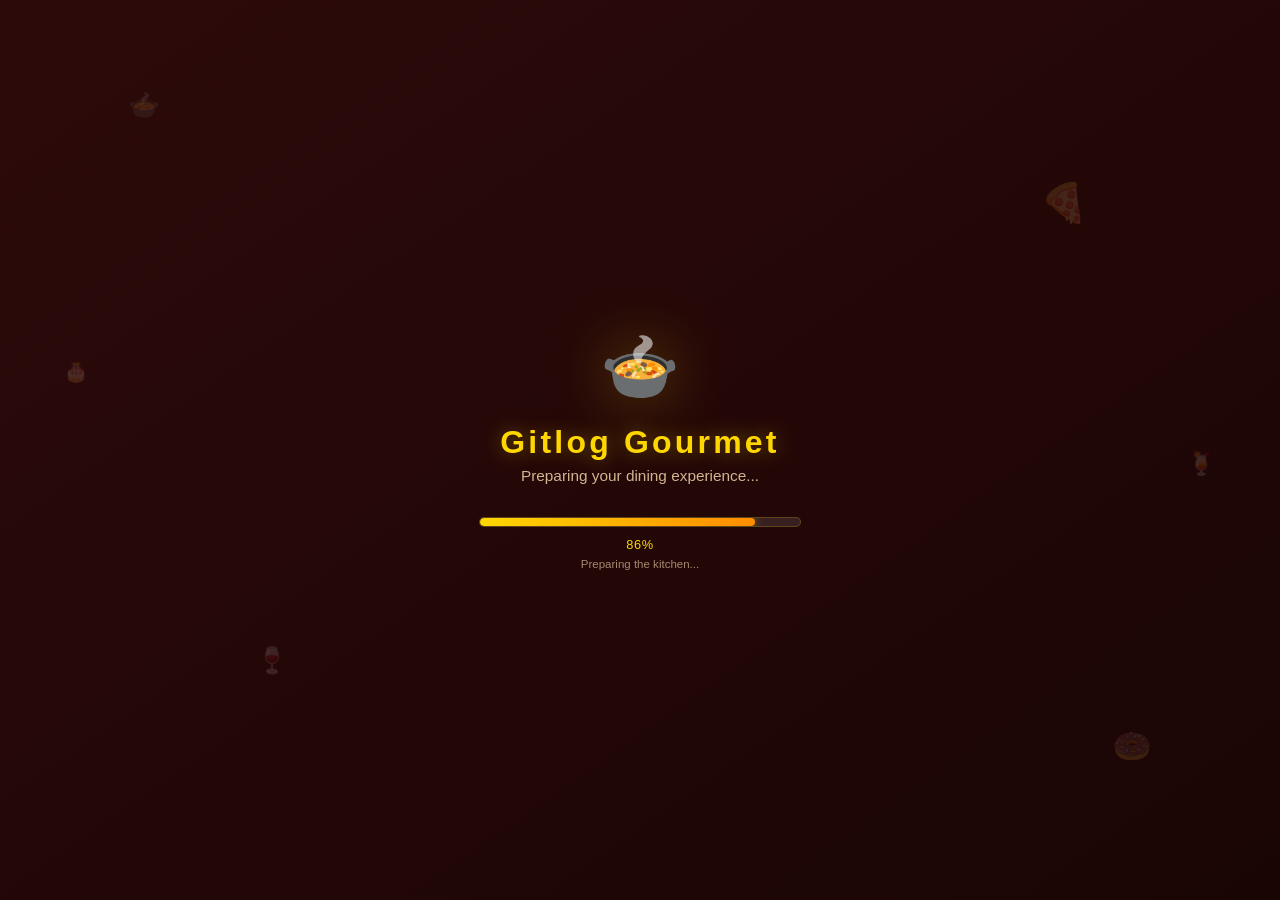
==== game1.html @ 61865623 "ui/ux: adds a preloader on each webpages to ensure a smooth user experience" ====
<!DOCTYPE html>
<html lang="en">
<head>
    <meta charset="UTF-8">
    <meta name="viewport" content="width=device-width, initial-scale=1.0">
    <link rel="stylesheet" href="styles.css">
    <title>GITLOG GOURMET</title>
</head>
<body class="game1-page">
    <!-- Preloader -->
    <div id="preloader">
        <div class="pl-decor">&#127858;</div>
        <div class="pl-decor">&#127829;</div>
        <div class="pl-decor">&#127863;</div>
        <div class="pl-decor">&#127849;</div>
        <div class="pl-decor">&#127874;</div>
        <div class="pl-decor">&#127865;</div>
        <div class="pl-logo">&#127858;</div>
        <div class="pl-title">Gitlog Gourmet</div>
        <div class="pl-subtitle">Preparing your dining experience...</div>
        <div class="pl-bar-track">
            <div class="pl-bar-fill"></div>
        </div>
        <div class="pl-percent">0%</div>
        <div class="pl-status">Preparing the kitchen...</div>
    </div>
    <div id="aspect-ratio-wrapper">
        <div id="game-container">
            <div id="game1-end-card">
                <div class="end-card-content">
                    <div class="end-card-header">
                        <span class="end-card-icon">&#127942;</span>
                        <h2>You Win!</h2>
                    </div>
                    <div class="end-card-stats">
                        <div class="stat-row">
                            <span class="stat-label">&#127922; Difficulty</span>
                            <span class="stat-value" id="difficulty-end-card">Easy</span>
                        </div>
                        <div class="stat-row">
                            <span class="stat-label">&#128221; Tiles Flipped</span>
                            <span class="stat-value" id="tiles-flipped-end-card">0</span>
                        </div>
                        <div class="stat-row">
                            <span class="stat-label">&#9200; Time</span>
                            <span class="stat-value" id="elapsed-time-end-card">00:00</span>
                        </div>
                        <div class="stat-row">
                            <span class="stat-label">&#127775; Score</span>
                            <span class="stat-value score-highlight" id="score-end-card">0</span>
                        </div>
                    </div>
                    <div id="game1-rank-display" class="rank-display" style="display:none;"></div>
                    <div class="end-card-buttons">
                        <a href="index.html" class="button-link" title="Home">&#127968;</a>
                        <a href="#" class="button-link" onclick="event.preventDefault(); playAgain();" title="Play Again">&#128260;</a>
                        <a href="leaderboard.html" class="button-link" title="Leaderboard">&#127942;</a>
                    </div>
                </div>
            </div>

            <header>
                <img id="game-logo" src="assets/images/game-logo.png">
                <img id="gitlog_text_logo" src="assets/images/Gitlog Horizontal.png">
                
                <nav>

                    <a href="index.html">
                        <img id="arrow_goHome" src="assets/images/arrow_firstStyle.png" alt="Home">
                    </a>
                    <!-- <a href="leaderboard.html">
                        <img src="assets/images/trophyIcon.png" alt="Leaderboard">
                    </a> -->

                </nav>
            </header>
            <main>
                <div class="game1-content">
                    <div id="game1-left">
                            <div id="game1-time-container">
                                    <h3>TIME ELAPSE </h3>
                                    <p id="game1-time">0:00</p>
                            </div>
                            <img id="timerGlassHour" src="assets/images/hourglassGif.gif">
                            <hr id="hrAbovePowerUpJar">

                            <!-- <button class="powerUp"> -->
                                <img id="powerUpJar" src="assets/images/Random foods.png">
                            <!-- </button> -->
                    </div>
                    <div id="game1-center">
                        <div id="game1-matrix-container">
                            <table id="game1-tile-matrix"></table>
                        </div>

                        <div id="game1-stat-container">
                            <div>
                                <h4>DIFFICULTY: </h4>
                                <h4 id="difficulty-value"></h4>
                            </div>
                            <div>
                                <h4>SCORE: </h4>
                                <h4 id="score-value"></h4>
                            </div>
                            <div>
                                <h4>TILES TURNED: </h4>
                                <h4 id="tiles-turned-value"></h4>
                            </div>
                        </div>
                    </div>
                        
                    <div id="game1-right">
                        <div id="game1-dialogue-container" >
                            <!-- <h2>TUTORIAL DIALOGUE</h2>
                            <p id="game1Tutorial">Lorem ipsum dolor sit amet consectetur adipisicing elit. Soluta ullam, iusto deserunt facilis veniam recusandae mollitia architecto! Quam natus ipsa sapiente vel atque, quos modi fuga quae, nobis, hic tenetur?</p> -->
                        </div>

                        <hr id="hrAboveMascot">

                        <img id="game1-mascot" src="assets/images/Chicken Character.png">
                    </div>
                </div>
            </main>

            <hr id="horizontal-line">
            
            <footer>
                <p> @2025 Gitlog Gourmet Web App ~ The GITLOG. All rights reserved.</p>
            </footer>
        </div>

        <!-- <div id="blackBackground"></div> -->
        <div id="whiteFadeIn_game"></div>
        <div id="blackBackground_forGameHouses"></div>
    </div>

    <!-- Difficulty Popup -->
    <div id="difficulty-overlay">
        <div id="difficulty-modal">
            <h2>&#127922; Choose Difficulty</h2>
            <p class="subtitle">Select your challenge level for Matching Pairs</p>
            <div class="difficulty-options">
                <button class="difficulty-btn easy" onclick="startGame1('EASY')">
                    Easy
                    <span class="difficulty-desc">6 &times; 6 grid &mdash; 18 pairs</span>
                </button>
                <button class="difficulty-btn medium" onclick="startGame1('MEDIUM')">
                    Medium
                    <span class="difficulty-desc">8 &times; 8 grid &mdash; 32 pairs</span>
                </button>
                <button class="difficulty-btn hard" onclick="startGame1('HARD')">
                    Hard
                    <span class="difficulty-desc">10 &times; 10 grid &mdash; 50 pairs</span>
                </button>
            </div>
        </div>
    </div>

    <!-- Unsupported Screen Overlay -->
    <div id="unsupported-screen">
        <div class="us-icon">&#128187;</div>
        <h1>&#127922; Oops! Screen Too Small</h1>
        <p class="us-subtitle">
            Gitlog Gourmet is designed for larger screens like tablets, laptops, and desktops.
            <br><br>
            We&rsquo;re working on bringing the full experience to smaller devices in a future update. Stay tuned! &#128640;
        </p>
        <hr class="us-divider">
        <p class="us-footer">Gitlog Gourmet &copy; 2025 &mdash; <span>CMSC 126</span></p>
    </div>

    <script src="preloader.js"></script>
    <script src="https://unpkg.com/@supabase/supabase-js@2"></script>
    <script src="supabase-helper.js"></script>
    <script src="matching-game-script.js"></script>
</body>
</html>
---- styles.css ----
/* * {
    border: 1px red solid;
}  */

/* ============================================
   PRELOADER / LOADING SCREEN
   ============================================ */
#preloader {
    position: fixed;
    top: 0;
    left: 0;
    width: 100%;
    height: 100%;
    background: linear-gradient(145deg, #2d0a0a, #1a0505);
    z-index: 99999;
    display: flex;
    flex-direction: column;
    align-items: center;
    justify-content: center;
    font-family: 'Comic Neue', cursive, sans-serif;
    transition: opacity 0.6s ease-out, visibility 0.6s ease-out;
}

#preloader.hidden {
    opacity: 0;
    visibility: hidden;
    pointer-events: none;
}

#preloader .pl-logo {
    font-size: 5vw;
    margin-bottom: 1.5vw;
    filter: drop-shadow(0 0 30px rgba(255, 215, 0, 0.3));
    animation: plBounce 1.5s ease-in-out infinite;
}

@keyframes plBounce {
    0%, 100% { transform: translateY(0); }
    50% { transform: translateY(-15px); }
}

#preloader .pl-title {
    color: #FFD700;
    font-size: 2.5vw;
    font-weight: bold;
    letter-spacing: 0.1em;
    text-shadow: 0 0 20px rgba(255, 215, 0, 0.4);
    margin-bottom: 0.5vw;
}

#preloader .pl-subtitle {
    color: #FFE0B2;
    font-size: 1.2vw;
    margin-bottom: 2.5vw;
    opacity: 0.8;
}

/* Loading bar */
#preloader .pl-bar-track {
    width: 25vw;
    height: 0.6vw;
    background: rgba(255, 255, 255, 0.1);
    border-radius: 10px;
    overflow: hidden;
    border: 1px solid rgba(255, 215, 0, 0.2);
    position: relative;
}

#preloader .pl-bar-fill {
    width: 0%;
    height: 100%;
    background: linear-gradient(90deg, #FFD700, #FF8C00);
    border-radius: 10px;
    transition: width 0.3s ease;
    box-shadow: 0 0 10px rgba(255, 215, 0, 0.5);
}

#preloader .pl-percent {
    color: #FFD700;
    font-size: 1vw;
    margin-top: 0.8vw;
    letter-spacing: 0.05em;
}

#preloader .pl-status {
    color: rgba(255, 224, 178, 0.6);
    font-size: 0.9vw;
    margin-top: 0.5vw;
}

/* Decorative floating food emojis */
#preloader .pl-decor {
    position: absolute;
    font-size: 2vw;
    opacity: 0.15;
    animation: plFloat 6s linear infinite;
    pointer-events: none;
}

#preloader .pl-decor:nth-child(1) { top: 10%; left: 10%; animation-delay: 0s; }
#preloader .pl-decor:nth-child(2) { top: 20%; right: 15%; animation-delay: 1.5s; font-size: 3vw; }
#preloader .pl-decor:nth-child(3) { bottom: 25%; left: 20%; animation-delay: 3s; }
#preloader .pl-decor:nth-child(4) { bottom: 15%; right: 10%; animation-delay: 4.5s; font-size: 2.5vw; }
#preloader .pl-decor:nth-child(5) { top: 40%; left: 5%; animation-delay: 2s; font-size: 1.5vw; }
#preloader .pl-decor:nth-child(6) { top: 50%; right: 5%; animation-delay: 3.5s; font-size: 1.8vw; }

@keyframes plFloat {
    0% { transform: translateY(0) rotate(0deg); opacity: 0.15; }
    50% { transform: translateY(-30px) rotate(10deg); opacity: 0.25; }
    100% { transform: translateY(0) rotate(0deg); opacity: 0.15; }
}

/* ============================================
   UNSUPPORTED SCREEN SIZE OVERLAY
   ============================================ */
#unsupported-screen {
    display: none;
    position: fixed;
    top: 0;
    left: 0;
    width: 100%;
    height: 100%;
    background: linear-gradient(145deg, #3E1F1F, #1A0A0A);
    z-index: 99999;
    align-items: center;
    justify-content: center;
    font-family: 'Segoe UI', Tahoma, Geneva, Verdana, sans-serif;
    flex-direction: column;
    text-align: center;
    padding: 5vw;
    box-sizing: border-box;
}

#unsupported-screen .us-icon {
    font-size: 8vw;
    margin-bottom: 1.5vw;
    filter: drop-shadow(0 0 20px rgba(255, 215, 0, 0.3));
    animation: usPulse 2s ease-in-out infinite;
}

@keyframes usPulse {
    0%, 100% { transform: scale(1); }
    50% { transform: scale(1.1); }
}

#unsupported-screen h1 {
    color: #FFD700;
    font-size: 3.5vw;
    margin: 0 0 1vw 0;
    text-shadow:
        0 0 20px rgba(255, 215, 0, 0.4),
        2px 2px 4px rgba(0, 0, 0, 0.8);
    letter-spacing: 0.05em;
}

#unsupported-screen .us-subtitle {
    color: #FFE0B2;
    font-size: 1.5vw;
    margin: 0 0 2vw 0;
    opacity: 0.9;
    text-shadow: 1px 1px 2px rgba(0, 0, 0, 0.7);
    max-width: 40vw;
    line-height: 1.6;
}

#unsupported-screen .us-divider {
    width: 30%;
    height: 3px;
    background: linear-gradient(90deg, transparent, #A0522D, transparent);
    border: none;
    margin: 1vw 0;
}

#unsupported-screen .us-footer {
    color: rgba(255, 224, 178, 0.5);
    font-size: 1vw;
    margin-top: 2vw;
    letter-spacing: 0.1em;
}

#unsupported-screen .us-footer span {
    color: #FFD700;
    opacity: 0.7;
}

/* ============================================
   RESPONSIVE: Small screens (phones, <768px)
   ============================================ */
@media (max-width: 768px) {
    /* Hide all game content */
    #aspect-ratio-wrapper,
    #game-container,
    header,
    main,
    footer,
    .background,
    #blackBackground,
    #whiteFadeIn,
    #whiteFadeIn_game,
    #blackBackground_forGameHouses,
    #user-badge,
    #user-dropdown,
    #username-overlay,
    #difficulty-overlay {
        display: none !important;
    }

    /* Reset body to dark gradient */
    body, html {
        background: linear-gradient(145deg, #3E1F1F, #1A0A0A) !important;
        margin: 0 !important;
        padding: 0 !important;
        height: 100% !important;
        width: 100% !important;
        display: flex !important;
        align-items: center !important;
        justify-content: center !important;
    }

    /* Show unsupported screen */
    #unsupported-screen {
        display: flex !important;
    }

    /* Responsive font sizes for small screens */
    #unsupported-screen .us-icon {
        font-size: 60px;
        margin-bottom: 15px;
    }

    #unsupported-screen h1 {
        font-size: 28px;
        margin-bottom: 10px;
    }

    #unsupported-screen .us-subtitle {
        font-size: 16px;
        max-width: 85vw;
        margin-bottom: 20px;
    }

    #unsupported-screen .us-footer {
        font-size: 12px;
    }
}

/* ============================================
   USERNAME MODAL
   ============================================ */
#username-overlay {
    display: none;
    position: fixed;
    top: 0;
    left: 0;
    width: 100%;
    height: 100%;
    background: rgba(0, 0, 0, 0.8);
    z-index: 9999;
    align-items: center;
    justify-content: center;
    font-family: 'Comic Neue', cursive, sans-serif;
}

#username-overlay.active {
    display: flex;
}

#username-modal {
    background: linear-gradient(145deg, #8B3A3A, #5C1A1A);
    border: 6px solid #A0522D;
    border-radius: 20px;
    padding: 2.5vw 3vw;
    width: 35vw;
    max-width: 500px;
    text-align: center;
    box-shadow:
        0 0 20px rgba(0, 0, 0, 0.7),
        inset 0 0 30px rgba(255, 200, 150, 0.1);
    position: relative;
}

#username-modal h2 {
    color: #FFD700;
    font-size: 2vw;
    margin: 0 0 0.5vw 0;
    text-shadow:
        0 0 10px rgba(255, 215, 0, 0.5),
        2px 2px 4px rgba(0, 0, 0, 0.8);
    letter-spacing: 0.05em;
}

#username-modal .subtitle {
    color: #FFE0B2;
    font-size: 1vw;
    margin: 0 0 1.5vw 0;
    opacity: 0.9;
    text-shadow: 1px 1px 2px rgba(0, 0, 0, 0.7);
}

#username-modal .input-group {
    display: flex;
    gap: 0.5vw;
    margin-bottom: 1vw;
}

#username-modal input[type="text"] {
    flex: 1;
    padding: 0.8vw 1.2vw;
    border: 3px solid #A0522D;
    border-radius: 10px;
    font-size: 1.1vw;
    font-family: 'Comic Neue', cursive, sans-serif;
    background: #FFF8F0;
    color: #3E1F1F;
    outline: none;
    transition: border-color 0.3s;
}

#username-modal input[type="text"]:focus {
    border-color: #FFD700;
    box-shadow: 0 0 10px rgba(255, 215, 0, 0.3);
}

#username-modal .btn-primary {
    padding: 0.8vw 1.5vw;
    background: linear-gradient(145deg, #FF8C00, #D2691E);
    color: white;
    border: 2px solid #FFD700;
    border-radius: 10px;
    font-size: 1.1vw;
    font-weight: bold;
    font-family: 'Comic Neue', cursive, sans-serif;
    cursor: pointer;
    text-shadow: 1px 1px 2px rgba(0, 0, 0, 0.5);
    box-shadow: 2px 2px 5px rgba(0, 0, 0, 0.4);
    transition: transform 0.2s, box-shadow 0.2s;
    white-space: nowrap;
}

#username-modal .btn-primary:hover {
    transform: scale(1.05);
    box-shadow: 3px 3px 8px rgba(0, 0, 0, 0.5);
}

#username-modal .btn-primary:active {
    transform: scale(0.95);
}

#username-modal .saved-accounts-title {
    color: #FFE0B2;
    font-size: 1vw;
    margin: 1.2vw 0 0.5vw 0;
    text-shadow: 1px 1px 2px rgba(0, 0, 0, 0.7);
    border-top: 2px solid rgba(255, 224, 178, 0.3);
    padding-top: 1vw;
}

#saved-accounts-list {
    max-height: 10vw;
    overflow-y: auto;
    display: flex;
    flex-direction: column;
    gap: 0.4vw;
    padding: 0.3vw;
}

#saved-accounts-list::-webkit-scrollbar {
    width: 6px;
}

#saved-accounts-list::-webkit-scrollbar-track {
    background: rgba(255, 255, 255, 0.1);
    border-radius: 3px;
}

#saved-accounts-list::-webkit-scrollbar-thumb {
    background: #A0522D;
    border-radius: 3px;
}

.saved-account-item {
    display: flex;
    align-items: center;
    justify-content: space-between;
    background: rgba(255, 255, 255, 0.1);
    border: 2px solid rgba(255, 215, 0, 0.3);
    border-radius: 8px;
    padding: 0.5vw 1vw;
    cursor: pointer;
    transition: background 0.2s, border-color 0.2s;
}

.saved-account-item:hover {
    background: rgba(255, 215, 0, 0.2);
    border-color: #FFD700;
}

.saved-account-item .account-name {
    color: #FFF;
    font-size: 1vw;
    font-weight: bold;
    text-shadow: 1px 1px 2px rgba(0, 0, 0, 0.5);
}

.saved-account-item .account-delete {
    background: none;
    border: none;
    color: #FF6B6B;
    font-size: 1.2vw;
    cursor: pointer;
    padding: 0 0.3vw;
    transition: transform 0.2s, color 0.2s;
    line-height: 1;
}

.saved-account-item .account-delete:hover {
    transform: scale(1.3);
    color: #FF0000;
}

#username-modal .error-msg {
    color: #FFD700;
    font-size: 0.9vw;
    margin: 0.3vw 0;
    min-height: 1.2vw;
    text-shadow: 1px 1px 2px rgba(0, 0, 0, 0.5);
}

/* ============================================
   USERNAME BADGE IN HEADER
   ============================================ */
#user-badge {
    display: none;
    align-items: center;
    background: linear-gradient(145deg, #8B3A3A, #5C1A1A);
    border: 2px solid #FFD700;
    border-radius: 20px;
    padding: 0.2vw 0.2vw 0.2vw 0.2vw;
    position: relative;
    box-shadow: 0 0 8px rgba(255, 215, 0, 0.2);
}

#user-badge .badge-toggle {
    display: flex;
    align-items: center;
    gap: 0.5vw;
    padding: 0.1vw 0.8vw 0.1vw 0.6vw;
    cursor: pointer;
    border-radius: 20px;
    transition: transform 0.2s, box-shadow 0.2s;
}

#user-badge .badge-toggle:hover {
    transform: scale(1.05);
    box-shadow: 0 0 15px rgba(255, 215, 0, 0.4);
}

#user-badge .avatar {
    width: 1.8vw;
    height: 1.8vw;
    border-radius: 50%;
    background: linear-gradient(145deg, #FFD700, #FF8C00);
    display: flex;
    align-items: center;
    justify-content: center;
    font-size: 0.9vw;
    font-weight: bold;
    color: #3E1F1F;
    text-shadow: none;
    flex-shrink: 0;
}

#user-badge .username-display {
    color: #FFD700;
    font-size: 0.9vw;
    font-weight: bold;
    font-family: 'Comic Neue', cursive, sans-serif;
    text-shadow: 1px 1px 2px rgba(0, 0, 0, 0.5);
    max-width: 8vw;
    overflow: hidden;
    text-overflow: ellipsis;
    white-space: nowrap;
}

#user-badge .dropdown-arrow {
    color: #FFD700;
    font-size: 0.6vw;
    margin-left: 0.2vw;
}

/* ============================================
   GITHUB LINK IN HEADER
   ============================================ */
#github-link {
    display: flex;
    align-items: center;
    justify-content: center;
    width: 2.5vw;
    height: 2.5vw;
    color: #ffffff;
    transition: transform 0.2s, color 0.2s;
    position: absolute;
    right: 2%;
    top: 50%;
    transform: translateY(-50%);
    z-index: 5;
    filter: drop-shadow(0 0 6px rgb(0, 0, 0));
    background-color: #000000;
    border-radius: 100%;
}

#github-link:hover {
    color: #FFD700;
    transform: translateY(-50%) scale(1.2);
    filter: drop-shadow(0 0 12px rgba(214, 102, 102, 0.8));
}

#github-link svg {
    width: 100%;
    height: 100%;
}

#user-dropdown {
    display: none;
    position: absolute;
    top: 110%;
    left: 0;
    background: linear-gradient(145deg, #6B2A2A, #3E1F1F);
    border: 2px solid #A0522D;
    border-radius: 10px;
    min-width: 14vw;
    box-shadow: 0 5px 20px rgba(0, 0, 0, 0.6);
    z-index: 100;
    overflow: hidden;
}

#user-dropdown.active {
    display: block;
}

#user-dropdown .dropdown-item {
    padding: 0.6vw 1vw;
    color: #FFE0B2;
    font-size: 0.85vw;
    font-family: 'Comic Neue', cursive, sans-serif;
    cursor: pointer;
    transition: background 0.2s;
    border-bottom: 1px solid rgba(255, 255, 255, 0.05);
    user-select: none;
    text-align: left;
    white-space: nowrap;
}

#user-dropdown .dropdown-item:last-child {
    border-bottom: none;
}

#user-dropdown .dropdown-item:hover {
    background: rgba(255, 215, 0, 0.15);
    color: #FFD700;
}

#user-dropdown .dropdown-item .item-icon {
    margin-right: 0.5vw;
}


body, html {
    margin: 0;
    padding: 0;
    height: 100%;
    width: 100%;
    display: flex;
    align-items: center;
    justify-content: center;
    flex-direction: column;
    background-color: #000000;
}

#aspect-ratio-wrapper {
    width: 100vw;
    height: 56.25vw; /* 9/16 = 0.5625 */
    max-height: 100vh;
    max-width: 177.78vh; /* 16/9 = 1.7778 */
    position: relative;
    overflow: hidden;

    background-size: cover;        
    /* background-position: center;    */
    background-repeat: no-repeat;


    /* font-size: calc(1vw + 1vh); */
    

}


.home-page #aspect-ratio-wrapper {
    background-image: url("assets/images/home-screen-background-curtain.png");

}

.game1-page #aspect-ratio-wrapper {
    /* background-image: url("assets/images/game-screen-background.jpg"); */
    background-image: url("assets/images/game-screen-background-darker.png");
}

.game2-page #aspect-ratio-wrapper {
    background-image: url("assets/images/game2-screen-background_darker.png");
}

.leaderboard-page #aspect-ratio-wrapper {
    background-image: url("assets/images/leaderboard-bg.png");

}


    

#game-container {
    width: 100%;
    height: 100%;
    z-index: 4;
    border: solid 1px black;
}


header {
    height: 8%;
    margin: 0;
    padding: 0 2%;
    display: flex;
    justify-content: space-between;
    align-items: center;
    position: relative;


    #game-logo {
        width: 4%;
        height: auto;
        
        position: relative;
        margin-top: 2%;
    }

    nav {
        display: flex;
        justify-content: flex-end;
        align-items: center;
        width: 8%;
        margin-top: 3%;
        margin-right: 4%;
        height: 100%;
        position: relative;

        a {
            margin: 1vh 0 0 2vw;
        }
    }


    #gitlog_text_logo {
        position: absolute;
        top: 2.3%;
        left: 6%;
        height: 6%;
        width: 20%;
    }

    #arrow_goHome {
        width: 200%;
    }

}

#home-menu-button {
    width: 10%;
    height: 50%;
}





.game1-page main{
    display: flex;
    flex-direction: row;
    justify-content: center;
    align-items: center;


}

main {
    height: 87%;
    position: relative;
    background-size: 100% auto;

    /* #title-card {
        position: absolute;
        width: 30%;
        height: auto;
        left: 35%;
        top: 5%;


        z-index: 10;
        animation-name: fallBounce;
        animation-duration: 3s;
        animation-timing-function: ease-out;
        animation-iteration-count: 1;
        animation-direction: forward;
    }

    @keyframes fallBounce {
        0%   { transform: translateY(-105%); }
        30%  { transform: translateY(5%); }
        45%  { transform: translateY(-50%); }
        70%  { transform: translateY(5%); }
        75%  { transform: translateY(-25%); }
        90%  { transform: translateY(5%); }
        95%  { transform: translateY(-15%); }
        97%  { transform: translateY(5%); }
        98%  { transform: translateY(0); }
        100% { transform: translateY(5%); }
    } */


    #leaderboard-house {
        /* border: 1px black solid; */
        width: 20%;
        position: absolute;
        bottom: 28%;
        right:6%;
        height: 70%;
    }

    #game-route-container {
        position: relative;
        width: 100%;
        height: 100%;
    }

    #game1-house {
        width: auto;
        height: 45%;
        position: absolute;
        top: 47%;
        left: 15%;
    }

    #game2-house {
        position: absolute;
        width: auto;
        height: 45%;
        top: 46%;
        left: 50%;
    }

    #game1-house:hover,
    #game2-house:hover {
    animation: housesHover 0.4s ease-out forwards;
    cursor: pointer;
    }







    .game1-content {
        width: 80%;
        height: 88%;
        display: flex;
        flex-direction: row;
    }


        /* original positioning for the game 1 left part ~ khent's work */
        /* #game1-left {
            border: 1px solid;
            width: 20%;
            height: 100%;
            display: flex;
            flex-direction: column;
            justify-content: space-evenly;
            align-items: center;
        } */

        /* try new positioning for the game 1 left part ~ kenn's work */
        #game1-left {
            width: 20%;
            height: 100%;
            position: relative;
            left: -1%;
            letter-spacing:0.1em;


            background-color: hsl(0, 59%, 41%, 0.8);
            border: hsl(0, 59%, 41%, 0.8) 10px solid;
            border-radius: 25% 0% 0 0;


            font-family: 'Comic Neue', cursive;
            text-shadow:#FFF 0 0 5px, #FFE0B2 0 0 10px,#FFAB91 0 0 20px, #FF6F61 0 0 30px;
            box-shadow: black -3px 3px 3px, rgb(0, 0, 0) -3px 3px 5px, black -3px 3px 10px, black -3px 3px 20px;
            color: #FFFFFF;
        }


            #game1-time-container {
                position: absolute;
                top: 0;
                height: 20%;
                width: 100%;
                max-width: 100%;
                display: flex;
                flex-direction: column;
                justify-content: center;
                align-items: center;
                

                
                font-size: 1.15vw;
                text-align: center;
                box-sizing: border-box;

                

                h3 {
                    position: relative;
                    font-weight: bold;
                    font-size: 2em;
                    margin-bottom: 2%;
                    padding-bottom: 2%;
                    border-bottom: brown 5px solid;

                }

                #game1-time {
                    font-size: 2em;
                    

                }


            
            }


        
            #timerGlassHour {
                width: 150%;
                height: 30%;

                position: absolute;
                top: 27%;
                left: -23%;

                /* animation-name: rotatingGlass_HourglassAnimation;
                animation-duration: 2s;
                animation-timing-function: linear;
                animation-iteration-count: infinite;  */
                
            }
            

            #powerUpJar {
                width: 100%;
                height: 38%;

                position: absolute;
                left: 1%;
                bottom: 2%;

                animation-name: rotatingGlass;
                animation-duration: 2s;
                animation-timing-function: linear;
                animation-iteration-count: infinite; 
            }

                
                #hrAbovePowerUpJar {
                    position: absolute;
                    bottom: 40%;
                    width: 100%;
                    height: 1%;
                    background-color: brown; 
                    border: none;
                } 

        #game1-center {
            height: 100%;
            width: 60%;
            display: flex;
            flex-direction: column;
            border: #000000 2px solid;
            border-radius: 5%;
            z-index: 2;

            box-shadow: black 0 0 3px, rgb(0, 0, 0) 0 0 5px, black 0 0 10px, black 0 0 20px;
        }
            #game1-matrix-container {
                width: 100%;
                height: 90%;
                display: flex;
                justify-content: center;
                align-items: center;
            }

                #game1-tile-matrix {
                    background-color: hsl(211, 69%, 20%, 0.5);
                    border-radius: 5% 5% 0 0;

                    border-collapse: collapse;
                    border-spacing: 0;
                    padding: 0;
                    margin: 0;
                }

                #game1-tile-matrix tr {
                    padding: 0;                
                    margin: 0;
                    border: none;
                    display: flex;
                    justify-content: space-evenly;
                    align-items: center;      
                }

                #game1-tile-matrix td {
                    padding: 0;                
                    margin: 0;
                    border: none;
                    display: flex;
                    justify-content: space-evenly;
                    align-items: center;    
                      
                }
                    .tile {
                        perspective: 1000px; /* Adds 3D effect */
                        cursor: pointer;
                    }

                    .tile-inner {
                        position: relative;
                        width: 100%;
                        height: 100%;
                        transform-style: preserve-3d;
                        transition: transform 0.6s;
                    }

                    .tile.flipped .tile-inner {
                        transform: rotateY(180deg);
                    }

                    .tile-front, .tile-back {
                        position: absolute;
                        width: 100%;
                        height: 100%;
                        backface-visibility: hidden;
                    }

                    .tile-front img, .tile-back img {
                        
                        border-radius: 15%;
                        width: 100%;
                        height: 100%;
                        object-fit: cover;
                    }

                    .tile-back {
                        transform: rotateY(180deg);
                    }

            #game1-stat-container {
                display: flex;
                justify-content: space-evenly;
                align-items: center;
                width: 100%;
                height: 10%;
                border-radius: 0 0 40% 40%;
            }

            #game1-stat-container {
                background-color: rgba(170, 24, 24, 0.5);

                display: flex;
                justify-content: space-evenly;
                align-items: center;
                width: 100%;
                height: 10%;
            }

            #game1-stat-container > div {
                display: flex;
                gap: 0.3em; /* controls the space between the label and value */
                align-items: center;
            }

            #game1-stat-container div{
                width: 30%;
                height: 100%;
                display: flex;
                justify-content: center; 
                align-items: center;
            }

            #game1-stat-container h4 {
                font-size: 1.2vw;
                text-align: right;
                color: rgb(223, 223, 223);
                text-shadow: #000000 0 0 1px, #000000 0 0 3px, #000000 0 0 5px, #000000 0 0 10px;
            }


        #game1-right {
            border: 1px solid;
            width: 20%;
            height: 100%;
            display: flex;
            flex-direction: column;
            justify-content: space-evenly;
            align-items: center;
            position: relative;
            right: -1%;

            
            background-color: hsl(0, 58%, 62%, 0.7);
            border: hsl(0, 59%, 41%, 0.8) 10px solid;
            border-radius: 0% 20% 0 0;
            box-shadow: black 3px 3px 3px, rgb(0, 0, 0) 3px 3px 5px, black 3px 3px 10px, black 3px 3px 20px;
        }
            #game1-dialogue-container{
                height: 38%;
                width: 80%;
                background-color: #c25349;
                border-radius: 5%; 
                box-shadow: 0 0 1px 3px #FFF, 0 0 1px 5px #FFE0B2, 0 0 3px 7px #FFAB91, 0 0 5px 10px #FF6F61;
                /* display: flex; */
                /* flex-direction: column; */
                /* text-align: center; */

    
                background-image: url("assets/images/Matching Game Tutorial.png");
                background-size: contain;      
                background-position: center;   
                background-repeat: no-repeat;
            }

            #game1-dialogue-container h2{
                background-color: #2aae23;
                font-weight: bold;
                font-size: 1vw;
                text-align: center;
            }

            #game1-mascot {
                position: relative;
                top: 2.5%;
                width: 90%;
                height: 46%;
            }

                #hrAboveMascot {
                    position: absolute;
                    bottom: 50%;
                    width: 100%;
                    height: 1%;
                    background-color: brown;
                    border: none;
                }



    .game2-content {
        height: 95%;
        width: 100%;
        display: flex;
        flex-direction: column;
        justify-content: center;
        align-items: center;
    }

        #game2-top {
            display: flex;
            flex-direction: row;
            justify-content: center;
            align-items: center;
            width: 100%;
            height: 70%;
        }

            #game2-left {
                position: relative;
                left: -2%;
                width: 50%;
                height: 100%;
                display: flex;
                align-items: center;
                justify-content: center;
                
            }

                #game2-status {
                    position: absolute;
                    background-color: rgb(51, 114, 114);
                    border: 6px rgb(107, 16, 16) solid;
                    text-align: center;
                    font-size: 1vw; 
                    width: 43%;
                    height: 10%;
                    top: 5%;
                    right: 6.5%;
                    padding: 1%;
                    color: white;
                    
                    

                }
                    #status {
                        padding: 2%;
                        display: flex;
                        justify-content: center;
                        align-items: center;
                        justify-content: space-evenly;
                        
                    }


                     #game2-status h3,p {
                        margin: 0;
                        padding: 0;
                     }

                #game2-tutorial-container{
                    height: 55%;
                    width: 31.5%;
                    position: absolute;
                    bottom: 5%;
                    left: 5%;
                    background-color: hsl(0, 74%, 24%);

                    /* box-shadow: 0 0 1px 1px #FFF, 0 0 1px 2px #FFE0B2, 0 0 3px 3px #FFAB91, 0 0 5px 5px #FF6F61; */
                    border: 5px hsl(0, 74%, 24%) solid;
                    background-image: url("assets/images/Updated Instructions.png");
                    background-size: contain;      
                    background-position: center;   
                    background-repeat: no-repeat;
                    display: flex;
                    flex-direction: column;
                    justify-content: center;
                    align-items: center;
                }

                    #game2-tutorial-container h2{
                        background-color: #2aae23;
                        font-weight: bold;
                        font-size: 1vw;
                        text-align: center;
                        width: 100%;
                        padding: 1%;
                        margin: 0;
                    }
                    
                }

                #guessed-order {
                    border-radius: 5%;
                    width: 50%;
                    height: 70%;
                    border: 1px black solid;
                    background-color: hsl(0, 59%, 41%, 0.5);
                    display: grid;
                    grid-template-columns: 1fr 1fr; /* 2 columns */
                    grid-template-rows: 1fr 1fr;    /* 2 rows */
                    place-items: center;
                    position: absolute;
                    bottom: 5%;
                    right: 5%;
                }

                    #guessed-order div {
                        border: 1px solid black;
                        border-radius: 5%;
                        display: flex;
                        justify-content: center;
                        align-items: center;
                        width: 85%;
                        height: 85%;
                    }

                    #guessed-order div img {
                        border-radius: 5%;
                        width: 100%;
                        height: 100%;
                        object-fit: cover;
                        box-shadow: 2px 2px 1px 2px black, 2px 2px 5px 3px black;
                    }


                #correct-order {
                    width: 24%;
                    height: 30%;
                    border-radius: 5%;
                    border: 1px black solid;
                    background-color:  hsl(0, 59%, 41%, 0.5);
                    position: absolute;
                    top: 5%;
                    left:10%;

                    display: grid;
                    grid-template-columns: 1fr 1fr; /* 2 columns */
                    grid-template-rows: 1fr 1fr;    /* 2 rows */
                    place-items: center;
                }

                     #correct-order div {
                        
                    border-radius: 5%;
                        border: 1px solid black;
                        background-color: #6a74a0;
                        display: flex;
                        justify-content: center;
                        align-items: center;
                        width: 75%;
                        height: 85%;
                    }

                    #correct-order div img {
                        
                        border-radius: 5%;
                        width: 100%;
                        height: 100%;
                        object-fit: cover;
                        
                    }

            #game2-cabinet {
                height: 90%;
                width: 40%;
                border-radius: 5%;
                background-color: brown;
                box-shadow: 0 0 1px 3px #FFF, 0 0 1px 5px #FFE0B2, 0 0 3px 7px #FFAB91, 0 0 5px 10px #FF6F61;
                display: flex;
                display: flex;
                justify-content: center;
                align-items: center;
                

            }

                #game2-cabinet form{
                    width: 95%;
                    height: 100%;
                    display: flex;
                    justify-content: center;
                    align-items: center;
                    border: none;
                }  


                #game2-cabinet table{
                    /* width: 100%;
                    height: 90%; */
                    border-collapse: collapse;
                    
                    /* border-radius: 5%; */

                }

                    #game2-cabinet input[type="radio"]:checked + img {
                        outline: 5px solid #39FF14;
                        outline-offset: -3px;
                        border-radius: 4px;
                        border-radius: 15%;
                    }

                #game2-cabinet table td {
                    text-align: center;
                    vertical-align: middle;
                    padding: 0;
                    border: none;
                    
                }

                #game2-cabinet input[type="radio"] {
                    display: none;
                }

                #game2-cabinet table img {
                    cursor: pointer;
                    width: 70%;
                    border-radius: 15%;
                    box-shadow: 2px 2px 1px 3px #000000, 2px 2px 5px 3px #000000;
                    

                }
                
                thead {
                    height: 10%;
                }

                tbody {
                    height: 50%;
                    position: relative;
                }  

                

            

                    #game2-button-container{
                        background-color: #5e2020;
                        
                    }

                    #game2-reset-button, #game2-submit-button {
                        all: unset; 
                        display: inline-block;
                        cursor: pointer;
                        position: relative;
                        width: 15%;

                    }



                





        #game2-bottom {
            color: rgb(255, 255, 255);
            background-color: rgba(116, 19, 19, 0.3);
            width: 100%;
            height: 30%;
            display: flex;
            flex-direction: column;
            justify-content: center;
            border-top: 5px solid hsl(0, 0%, 0%, 0.5);
            border-bottom: 5px solid hsl(0, 0%, 0%, 0.5);

            position: relative;
        }

            #game2-attempt-title {
                width: 100%;
                height: 20%;
                display: flex;
                justify-content: left;
                align-items: center;
            }

            #game2-attempt-title h4{
                position: relative;
                left: 5%;
                letter-spacing: 1vw;
                text-shadow: 0 0 1px 3px #FFF, 0 0 1px 5px #FFE0B2, 0 0 3px 7px #FFAB91, 0 0 5px 10px #FF6F61;
                text-shadow: 
                            #000000 1px 1px 1px,
                            #FFF 1px 1px 3px,
                            #FFE0B2 1px 1px 4px,
                            #FFAB91 1px 1px 5px,
                            #FF6F61 1px 1px 6px;
                font-family: 'Comic Neue', cursive;
                
            }

            #game2-attempt-title > div {
                width: 20%;
                height: 100%;
                display: flex;
                justify-content: center;
                align-items: center;
                font-size: 60%;
            }
            
            #game2-stat {
                width: 100%;
                height: 25%;
                display: flex;
                justify-content: right;
                align-items: center;

                
                position: absolute;
                top: 3%;

            }

            #game2-stat > div{
                /* background-color: #000000; */
                width: 50%;
                height: 100%;
                display: flex;
                justify-content: space-evenly;
                align-items: center;
                font-size: 30%;
            }


            

            #game2-attempt-container {
                position: relative;
                left: -1%;
                height: 70%;
                width: 100%;
                display: flex;
                align-items: center;
                justify-content: space-evenly;
            }


            #game2-attempt-container > div{
                background-image: url("assets/images/Takeout box closed.png");
                background-size: cover;        
                background-position: center;   
                background-repeat: no-repeat;
                width: 12.5%;
                height: 80%;

                display: flex;
                flex-direction: row;
            }

            #game2-attempt-container .attempt-image-container{
                width: 85%;
                height: 100%;

                display: grid;
                grid-template-columns: 1fr 1fr; /* 2 columns */
                grid-template-rows: 1fr 1fr;    /* 2 rows */
                place-items: center;
            }

                .attempt-image-container div {
                    position: relative;
                    right: -20%;
                    width: 60%;
                    height: 80%;
                }

                #game2-attempt-container img {

                    width: 100%;
                    height: 100%;
                    object-fit: cover;
                }

            #game2-attempt-container .attempt-hints {
                width: 15%;
                height: 100%;

                display: flex;
                flex-direction: column;
                justify-content: center;
                align-items: center;

                position: relative;
                right: -15%
            }

                #game2-attempt-container .attempt-hints h3 {
                    background-color: #3c95b8;
                    
                    border-radius: 10%;
                    font-size: 80%;
                    text-align: center;
                    width: 100%;
                    height: 50%;
                    padding: 0;
                    margin: 0;
                    box-shadow: #550c0c 0 0 5px,
                                #440707 0 0 10px,
                                #3a0404 0 0 20px,
                                #380202 0 0 30px;
                }

                .attempt-hint-correct-guess {
                    color: #39FF14;
                    text-shadow: 
                            #000000 0 0 3px,
                            #000000 0 0 4px,
                            #000000 0 0 5px,
                            #000000 0 0 10px;
                            
                }

                .attempt-hint-correct-row{
                    color: GOLD;
                    text-shadow: 
                            #000000 0 0 3px,
                            #000000 0 0 4px,
                            #000000 0 0 5px,
                            #000000 0 0 10px;
                }


    #leaderboard-content {
        position: relative;
        bottom: -3%;
        width: 100%;
        height: 100%;
        /* background-color: #812c2c; */
        display: flex;
        flex-direction: row;
        flex-direction: column;
        align-items: center;
        /* justify-content: flex-start; */
        /* box-sizing: border-box; */
    }

    /* Top Buttons */
    .chooseGameLeaderboard {
        position: relative;
        top: 6%;
        width: 80%;
        left: 10%;
        display: flex;
        justify-content: center;
        align-items: center;
    }

        #leaderboard-switch-button-container {
            width: 80%;
            height: 10%;
            display: flex;
            flex-direction: row;
            justify-content: space-evenly;
            align-items: center;

        }

            #leaderboard-switch-button-container button {
                height: 60%;
                width: 40%;
                font-weight: bold;
                font-size: 1vw;
                cursor: pointer;
                border-radius: 0.5vh;
                box-shadow: 2px 2px 1px black, 2px 2px 3px black, 3px 3px 5px black, 4px 4px 10px black;
                transition: transform 0.3s ease-in-out, background-color 0.3s, color 0.3s;
            }

            #leaderboard-switch-button-container button:hover {
                background-color: #1c80d1;
                color: white;
                transform: scale(1.3);
                font-size: 1.5vw;
            }

            #leaderboard-switch-button-container button.active-btn {
                background-color: #1c80d1;
                color: white;
                transform: scale(1.15);
                font-size: 1.2vw;
                box-shadow: 0 0 15px rgba(28, 128, 209, 0.6), 2px 2px 1px black, 2px 2px 3px black;
            }

    /* Table container */
    .table-LeaderBoard {
        position: relative;
        top: 12%;
        left: 5%;
        width: 90%;
        height: 78%;
        display: flex;
        justify-content: space-between;
        /* align-items: stretch; */
        background-color: black;
        /* box-sizing: border-box; */
    }

    /* Score & Rating columns */
    .game-leftSide-topScores {
        width: 70%;
        height: 94%;
        position: relative;
        top: 3%;
        left: 1.5%;
        background-color: limegreen;
    }

    .game-rightSide-rating {
        width: 25%;
        height: 94%;
        top: 3%;
        right: 1.5%;
        position: relative;
        background-color: limegreen;
    }

    /* Tables themselves */
    .topScorers,
    .topScorers-rating {
        width: 100%;
        height: 100%;
    }

    .topScorers th,
    .topScorers-rating th {
        background-color: violet;
        text-align: center;
        vertical-align: middle;
        padding: 0;
        
    }

    .topScorers td,
    .topScorers-rating td {
        text-align: center;
        font-size: 1vw;
    }

    .headingsLeaderboard h2 {
        margin: 0;
        padding: 0;
        font-size: 1vw;
    }
            /* Table container */
        #leaderboard-table-container {
            width: 100%;
            height: auto;
            display: flex;
            justify-content: center;
            align-items: flex-start;
            padding-top: 1vw;
        }


            #leaderboard-table-container input[type="radio"] {
                display: none;
            }

            #leaderboard-table-container input[type="radio"]:not(:checked) + table {
                display: none;
            }

            #leaderboard-table-container table{
                width: 85%;
                max-height: 70%;
                border-collapse: separate;
                border-spacing: 0;
                border-radius: 12px;
                overflow: hidden;
                box-shadow: 0 4px 20px rgba(0, 0, 0, 0.4);
            }

            #leaderboard-table-container thead th {
                padding: 0.8vw 1.5vw;
                font-size: 1.1vw;
                font-weight: bold;
                text-transform: uppercase;
                letter-spacing: 0.1em;
                font-family: 'Comic Neue', cursive, sans-serif;
                text-shadow: 1px 1px 2px rgba(0, 0, 0, 0.5);
                text-align: center;
            }

            #leaderboard-table-container tbody td {
                padding: 0.6vw 1.5vw;
                font-size: 1vw;
                font-family: 'Comic Neue', cursive, sans-serif;
            }

            #leaderboard-table-container tbody tr {
                transition: background 0.2s;
            }

            #leaderboard-table-container tbody tr:hover {
                background: rgba(255, 255, 255, 0.15) !important;
            }

            .rank-cell {
                text-align: center;
                font-weight: bold;
                width: 33%;
            }

            .rank-gold {
                color: #FFD700;
                text-shadow: 0 0 10px rgba(255, 215, 0, 0.5);
            }

            .rank-silver {
                color: #C0C0C0;
                text-shadow: 0 0 8px rgba(192, 192, 192, 0.4);
            }

            .rank-bronze {
                color: #CD7F32;
                text-shadow: 0 0 8px rgba(205, 127, 50, 0.4);
            }

            .name-cell {
                text-align: center;
                font-weight: 500;
                width: 34%;
            }

            .score-cell {
                text-align: center;
                font-weight: bold;
                width: 33%;
            }

            .empty-message, .error-message {
                text-align: center;
                padding: 2vw !important;
                font-size: 1.1vw !important;
                color: rgba(255, 255, 255, 0.8);
                font-style: italic;
            }

            .error-message {
                color: #FF6B6B !important;
            }

            #game1-board, #game2-board {
                color: white;
                border: none !important;
                border-radius: 12px;
            }

                #game1-board thead th {
                    background: linear-gradient(145deg, #D84315, #BF360C);
                    color: #FFD700;
                    border-bottom: 3px solid #FFD700;
                }

                #game1-board tbody td {
                    background: rgba(255, 93, 18, 0.15);
                    border-bottom: 1px solid rgba(255, 255, 255, 0.1);
                }

                #game1-board tbody tr:nth-child(even) td {
                    background: rgba(255, 93, 18, 0.25);
                }

                #game2-board thead th {
                    background: linear-gradient(145deg, #6A1B1A, #4A0F0E);
                    color: #FFD700;
                    border-bottom: 3px solid #FFD700;
                }

                #game2-board tbody td {
                    background: rgba(165, 43, 5, 0.15);
                    border-bottom: 1px solid rgba(255, 255, 255, 0.1);
                }

                #game2-board tbody tr:nth-child(even) td {
                    background: rgba(165, 43, 5, 0.25);
                }

#horizontal-line {
    position: absolute;
    background-color: rgb(155, 2, 2);
    width: 50%;
    height: 0.5%;
    bottom: 4%;
    left: 25%
    
}



footer {
    /* background-color: aqua; */
    height: 6%;
    width: 100%;
    display: flex;
    justify-content: center;
    align-items: center;
}

footer p {
    margin: 0;
    padding: 0;
    font-size: 1.2vw;
    margin-bottom: 1%;
    color: white;
    text-shadow: #000000 0 0 1px, #FFE0B2 0 0 3px, #000000 0 0 5px, #FF6F61 0 0 10px, #000000 0 0 15px, #fd5546 0 0 20px;
}




/* All of the animations elements are on this rows under */



#title-card {
    position: absolute;
    width: 35%;
    height: auto;
    left: 30%;
    top: 5%;


    animation-name: gitlogFall;
    animation-duration: 2s;  
    animation-timing-function: cubic-bezier(0.25, 0.46, 0.45, 0.94);
    animation-fill-mode: forwards;
    transform-origin: bottom center;
}

        @keyframes gitlogFall {
            0%   { transform: translateY(-100%) scaleY(1.4); }
            20%  { transform: translateY(0%) scaleY(0.6); }
            35%  { transform: translateY(-25%) scaleY(1.1); }
            50%  { transform: translateY(0%) scaleY(0.8); }
            60%  { transform: translateY(-12%) scaleY(1.05); }
            70%  { transform: translateY(0%) scaleY(0.9); }
            78%  { transform: translateY(-6%) scaleY(1.02); }
            85%  { transform: translateY(0%) scaleY(0.95); }
            92%  { transform: translateY(-3%) scaleY(1); }
            100% { transform: translateY(0%) scaleY(1); }
        }



/* GOING TO 2 GAMES             IF E TAP ANG GAME MA ONE NI*/ 
        #whiteFadeIn {
            width: 5%;
            height: 5%;
            background-color: rgb(255, 255, 255);
            z-index: 4;
            border-radius: 45%;
            padding: 0%;
            margin: 0%;
            opacity: 0;

            position: absolute;
            top:50%;
            left: 45%;
            translate: (-50%, -50%); 

            animation-name: none; 
            /* animation-duration: 3s;
            animation-timing-function: ease-in-out;
            animation-fill-mode: forwards; */

        }     

                @keyframes whiteFadeIn_Expand {

                    0% {
                        opacity: 0;
                        z-index:4;
                        transform: scale(1);
                    }

                    30% {
                        opacity: 0;
                    }

                    60% {
                        transform: scale(0.7);
                    }

                    80% {
                        opacity: 0.5;
                    }


                    99%  {
                        z-index:3;
                    }
                    
                    100% {
                        z-index:-1;
                        transform: scale(30);
                        opacity: 1;
                    }
                }


                


                /* For egg to zoom in ~ Title card */

                @keyframes gitlogZoomIn {
                    0% {
                        z-index:3;
                        transform: scale(1);
                    }

                    60% {
                        top: 40%;
                        left: 30%;
                        transform: scale(0.7);
                    }

                    99% {
                        
                        z-index:3;
                    }

                    100% {
                        
                        z-index:-1;
                        top: 75%;
                        left: 30%;
                        transform: scale(3);
                    }
                }



        #blackBackground {
            background-color: black;
            height: 100%;
            width: 100%;
            position: absolute;
            top: 0;
            opacity: 1;
            z-index: -1;
            
            animation-name: none;
        
        } 


                @keyframes blackBackgroundFadeIn {

                    0%   { 
                        opacity: 0; 
                        z-index: 1;
                    }
                    100% { 
                        opacity: 0.7; 
                        z-index: 1;
                    }
                } 



/* INSIDE OF THE GAME*/
    #whiteFadeIn_game {
        width: 100%;
        height: 100%;
        background-color: rgb(255, 255, 255);
        z-index: -1;
        border-radius: 45%;
        padding: 0%;
        margin: 0%;
        opacity: 0;

        position: absolute;
        top: 0;
        max-width: 100%;
        max-height: 100%;


        animation-name: whiteFadeOut_Shrink;
        animation-duration: 2s;
        animation-timing-function: ease-out;
        animation-fill-mode: forwards;

    }    

            @keyframes whiteFadeOut_Shrink {
                0% {
                    z-index: 3;
                    transform: scale(20);
                    opacity: 1;
                }


                20% {
                    opacity: 1;
                    transform: scale(5);
                }
                60% {
                    transform: scale(0.5);
                    opacity: 0.5;
                }


                99% {
                    z-index: 4;
                }

                100% {
                    z-index: -1;
                    transform: scale(1);
                    opacity: 0;
                }
            }


            @keyframes rotatingGlass_HourglassAnimation {
                0% {
                    transform: rotate(0deg);
                }

                10% {
                    transform: rotate(0deg); 
                }

                30% {
                    transform: rotate(30deg); 
                }

                50% {
                    transform: rotate(90deg); 
                }

                70% {
                    transform: rotate(150deg); 
                }

                90% {
                    transform: rotate(180eg); 
                }

                100% {
                    transform: rotate(180deg); 
                }
            }

    #blackBackground_forGameHouses {  
        width: 100%;
        height: 100%;
        position: absolute;
        top: 0;
        left: 0;
        background-color: rgb(0, 0, 0, 0.7);
        z-index: -1;


        padding: 0%;
        margin: 0%;
        opacity: 100;



        /* animation-name: whiteFadeOut_Shrink;
        animation-duration: 2s;
        animation-timing-function: ease-out;
        animation-fill-mode: forwards;  */
    }





/* If houses have an animation */
#game1-house, #game2-house {
    /* animation-name: houseAnimation; */
    animation-duration: 3s;
    animation-timing-function: ease-in-out;
    animation-fill-mode: forwards;

}
        
        @keyframes houseAnimation {
            0% { 
                z-index: 2;
                position: absolute;
                transform: translate(0, 0);
            }
            100% { 
                z-index: 2;
                top: 65%;
                left: 36%;
                transform: translate(-50%, -50%);
            } 
        }

#home_leaderboard_transition {
    background-color: rgb(255, 255, 255);
    background-image: url("assets/images/game2-screen-background_darker.jpg");
    width: 100%;
    height: 100%;
    position: absolute;
    z-index: -1;

    /* animation-name: leaderboard-home_AnimationGrows; */
    /* animation-name: leaderboard-home_AnimationCompressed; */
    animation-name: none;
    animation-duration: 5s;
    animation-timing-function: ease-in-out;
    animation-fill-mode: forwards;
}

        @keyframes leaderboard-home_AnimationGrows {
            0% {
                top: -100%;
                z-index: 2;
            }
            

            100% {
                top: 0%;
                z-index: 2;
            }
        }

        @keyframes leaderboard-home_AnimationCompressed {
            0% {
                top: 0;
                z-index: 2;
            }
            

            100% {
                top: 100%;
                z-index: 2;
            }
        }


        @keyframes housesHover {
                0%   { transform: scale(1); }
                30%  { transform: scale(0.8); }
                100% { transform: scale(1.1); }
            }

@keyframes animate {
    0%{
        transform: translateY(0) rotate(0deg);
        z-index: 1;
        opacity: 1;
        border-radius: 0;
    }
    100%{
        transform: translateY(-1000px) rotate(720deg);
        opacity: 0;
        border-radius: 50%;
        z-index: 1;
    }
}

.leaderboard-page #game-container {
    z-index: 2;
    position: relative;
}

.background {
    position: absolute;
    width: 100%;
    height: 100%;
    top: 0;
    left: 0;
    margin: 0;
    padding: 0;
    z-index: 1;
    background: #41add8;
    overflow: hidden;
}
    .background li {
        position: absolute;
        display: block;
        list-style: none;
        width: 20px;
        height: 20px;
        background: rgba(255, 255, 255, 0.2);
        animation: animate 15s linear infinite;

        background-size: cover;       
        background-position: center;  
        background-repeat: no-repeat;
    }

    .background li img {
        width: 100%; 
        height: 100%; 
        object-fit: cover;
        border-radius: 10%;
    }





.background li:nth-child(0) {
    left: 36%;
    width: 195px;
    height: 195px;
    bottom: -195px;
    animation-delay: 1s;
}
.background li:nth-child(1) {
    left: 68%;
    width: 145px;
    height: 145px;
    bottom: -145px;
    animation-delay: 1s;
}
.background li:nth-child(2) {
    left: 79%;
    width: 190px;
    height: 190px;
    bottom: -190px;
    animation-delay: 23s;
}
.background li:nth-child(3) {
    left: 45%;
    width: 126px;
    height: 126px;
    bottom: -126px;
    animation-delay: 7s;
}
.background li:nth-child(4) {
    left: 2%;
    width: 200px;
    height: 200px;
    bottom: -200px;
    animation-delay: 1s;
}
.background li:nth-child(5) {
    left: 53%;
    width: 118px;
    height: 118px;
    bottom: -118px;
    animation-delay: 15s;
}
.background li:nth-child(6) {
    left: 32%;
    width: 101px;
    height: 101px;
    bottom: -101px;
    animation-delay: 10s;
}
.background li:nth-child(7) {
    left: 40%;
    width: 150px;
    height: 150px;
    bottom: -150px;
    animation-delay: 15s;
}
.background li:nth-child(8) {
    left: 23%;
    width: 150px;
    height: 150px;
    bottom: -150px;
    animation-delay: 20s;
}
.background li:nth-child(9) {
    left: 62%;
    width: 138px;
    height: 138px;
    bottom: -138px;
    animation-delay: 20s;
}














/* ============================================
   DIFFICULTY POPUP
   ============================================ */
#difficulty-overlay {
    display: none;
    position: fixed;
    top: 0;
    left: 0;
    width: 100%;
    height: 100%;
    background: rgba(0, 0, 0, 0.8);
    z-index: 9999;
    align-items: center;
    justify-content: center;
    font-family: 'Comic Neue', cursive, sans-serif;
}

#difficulty-overlay.active {
    display: flex;
    animation: difficultyFadeIn 0.5s ease-out forwards;
}

@keyframes difficultyFadeIn {
    0% {
        opacity: 0;
    }
    100% {
        opacity: 1;
    }
}

#difficulty-modal {
    background: linear-gradient(145deg, #8B3A3A, #5C1A1A);
    border: 6px solid #A0522D;
    border-radius: 20px;
    padding: 2.5vw 3vw;
    width: 35vw;
    max-width: 500px;
    text-align: center;
    box-shadow:
        0 0 20px rgba(0, 0, 0, 0.7),
        inset 0 0 30px rgba(255, 200, 150, 0.1);
    position: relative;
}

#difficulty-modal h2 {
    color: #FFD700;
    font-size: 2.2vw;
    margin: 0 0 0.3vw 0;
    text-shadow:
        0 0 10px rgba(255, 215, 0, 0.5),
        2px 2px 4px rgba(0, 0, 0, 0.8);
    letter-spacing: 0.05em;
}

#difficulty-modal .subtitle {
    color: #FFE0B2;
    font-size: 1vw;
    margin: 0 0 1.5vw 0;
    opacity: 0.9;
    text-shadow: 1px 1px 2px rgba(0, 0, 0, 0.7);
}

.difficulty-options {
    display: flex;
    flex-direction: column;
    gap: 0.8vw;
    margin-bottom: 1.5vw;
}

.difficulty-btn {
    padding: 1vw 2vw;
    border: 3px solid transparent;
    border-radius: 12px;
    font-size: 1.3vw;
    font-weight: bold;
    font-family: 'Comic Neue', cursive, sans-serif;
    cursor: pointer;
    transition: transform 0.2s, box-shadow 0.2s, border-color 0.2s;
    text-shadow: 1px 1px 2px rgba(0, 0, 0, 0.5);
    box-shadow: 2px 2px 5px rgba(0, 0, 0, 0.4);
    color: white;
    letter-spacing: 0.05em;
}

.difficulty-btn:hover {
    transform: scale(1.05);
    box-shadow: 3px 3px 10px rgba(0, 0, 0, 0.6);
}

.difficulty-btn:active {
    transform: scale(0.97);
}

.difficulty-btn.easy {
    background: linear-gradient(145deg, #4CAF50, #2E7D32);
    border-color: #81C784;
}

.difficulty-btn.easy:hover {
    border-color: #FFD700;
}

.difficulty-btn.medium {
    background: linear-gradient(145deg, #FF9800, #E65100);
    border-color: #FFB74D;
}

.difficulty-btn.medium:hover {
    border-color: #FFD700;
}

.difficulty-btn.hard {
    background: linear-gradient(145deg, #F44336, #B71C1C);
    border-color: #EF9A9A;
}

.difficulty-btn.hard:hover {
    border-color: #FFD700;
}

.difficulty-btn .difficulty-desc {
    display: block;
    font-size: 0.7vw;
    font-weight: normal;
    opacity: 0.85;
    margin-top: 0.3vw;
}

/* End Cards Below */




/* ============================================
   END CARDS — Gaming Style
   ============================================ */
#game1-end-card, #game2-end-card {
    position: fixed;
    top: 50%;
    left: 50%;
    transform: translate(-50%, -50%);
    width: 32vw;
    max-width: 420px;
    display: none;
    z-index: 1000;
    font-family: 'Comic Neue', cursive, sans-serif;
    animation: endCardPopIn 0.4s ease-out forwards;
}

@keyframes endCardPopIn {
    0% {
        transform: translate(-50%, -50%) scale(0.5);
        opacity: 0;
    }
    70% {
        transform: translate(-50%, -50%) scale(1.05);
    }
    100% {
        transform: translate(-50%, -50%) scale(1);
        opacity: 1;
    }
}

.end-card-content {
    background: linear-gradient(145deg, #8B3A3A, #5C1A1A);
    border: 4px solid #FFD700;
    border-radius: 20px;
    padding: 1.5vw 2vw;
    box-shadow:
        0 0 30px rgba(255, 215, 0, 0.3),
        0 0 60px rgba(0, 0, 0, 0.5),
        inset 0 0 40px rgba(255, 200, 150, 0.1);
    position: relative;
    overflow: hidden;
}

.end-card-content::before {
    content: '';
    position: absolute;
    top: -50%;
    left: -50%;
    width: 200%;
    height: 200%;
    background: radial-gradient(circle, rgba(255,215,0,0.05) 0%, transparent 60%);
    pointer-events: none;
}

.end-card-header {
    text-align: center;
    margin-bottom: 0.8vw;
}

.end-card-header .end-card-icon {
    font-size: 3vw;
    display: block;
    margin-bottom: 0.2vw;
    filter: drop-shadow(0 0 10px rgba(255, 215, 0, 0.5));
}

.end-card-header h2 {
    font-size: 2.2vw;
    color: #FFD700;
    margin: 0;
    text-transform: uppercase;
    letter-spacing: 0.15em;
    text-shadow:
        0 0 20px rgba(255, 215, 0, 0.4),
        2px 2px 4px rgba(0, 0, 0, 0.8);
}

.end-card-stats {
    display: flex;
    flex-direction: column;
    gap: 0.4vw;
    margin-bottom: 0.8vw;
}

.stat-row {
    display: flex;
    justify-content: space-between;
    align-items: center;
    padding: 0.3vw 1vw;
    background: rgba(255, 255, 255, 0.08);
    border-radius: 8px;
    border: 1px solid rgba(255, 215, 0, 0.15);
}

.stat-label {
    font-size: 0.9vw;
    color: #FFE0B2;
    letter-spacing: 0.05em;
}

.stat-value {
    font-size: 1vw;
    font-weight: bold;
    color: #FFFFFF;
    text-shadow: 1px 1px 2px rgba(0, 0, 0, 0.5);
}

.score-highlight {
    color: #FFD700;
    font-size: 1.3vw;
    text-shadow:
        0 0 10px rgba(255, 215, 0, 0.4),
        1px 1px 2px rgba(0, 0, 0, 0.5);
}

/* Rank display */
.rank-display {
    text-align: center;
    font-size: 1vw;
    font-weight: bold;
    padding: 0.4vw;
    margin-bottom: 0.6vw;
    background: rgba(255, 255, 255, 0.1);
    border-radius: 8px;
    border: 1px solid rgba(255, 215, 0, 0.3);
    text-shadow: 1px 1px 2px rgba(0, 0, 0, 0.5);
    letter-spacing: 0.05em;
}

/* Buttons */
.end-card-buttons {
    display: flex;
    justify-content: center;
    gap: 1vw;
}

.button-link {
    display: flex;
    justify-content: center;
    align-items: center;
    width: 3.5vw;
    height: 3.5vw;
    border-radius: 50%;
    background: linear-gradient(145deg, #FFD700, #FF8C00);
    color: #3E1F1F;
    font-size: 1.6vw;
    text-decoration: none;
    box-shadow:
        0 3px 10px rgba(0, 0, 0, 0.4),
        inset 0 1px 0 rgba(255, 255, 255, 0.3);
    transition: transform 0.2s, box-shadow 0.2s;
    border: 2px solid rgba(255, 255, 255, 0.3);
}

.button-link:hover {
    transform: scale(1.2);
    box-shadow:
        0 5px 20px rgba(255, 215, 0, 0.4),
        inset 0 1px 0 rgba(255, 255, 255, 0.3);
    background: linear-gradient(145deg, #FFE44D, #FF8C00);
}

.button-link:active {
    transform: scale(0.95);
}
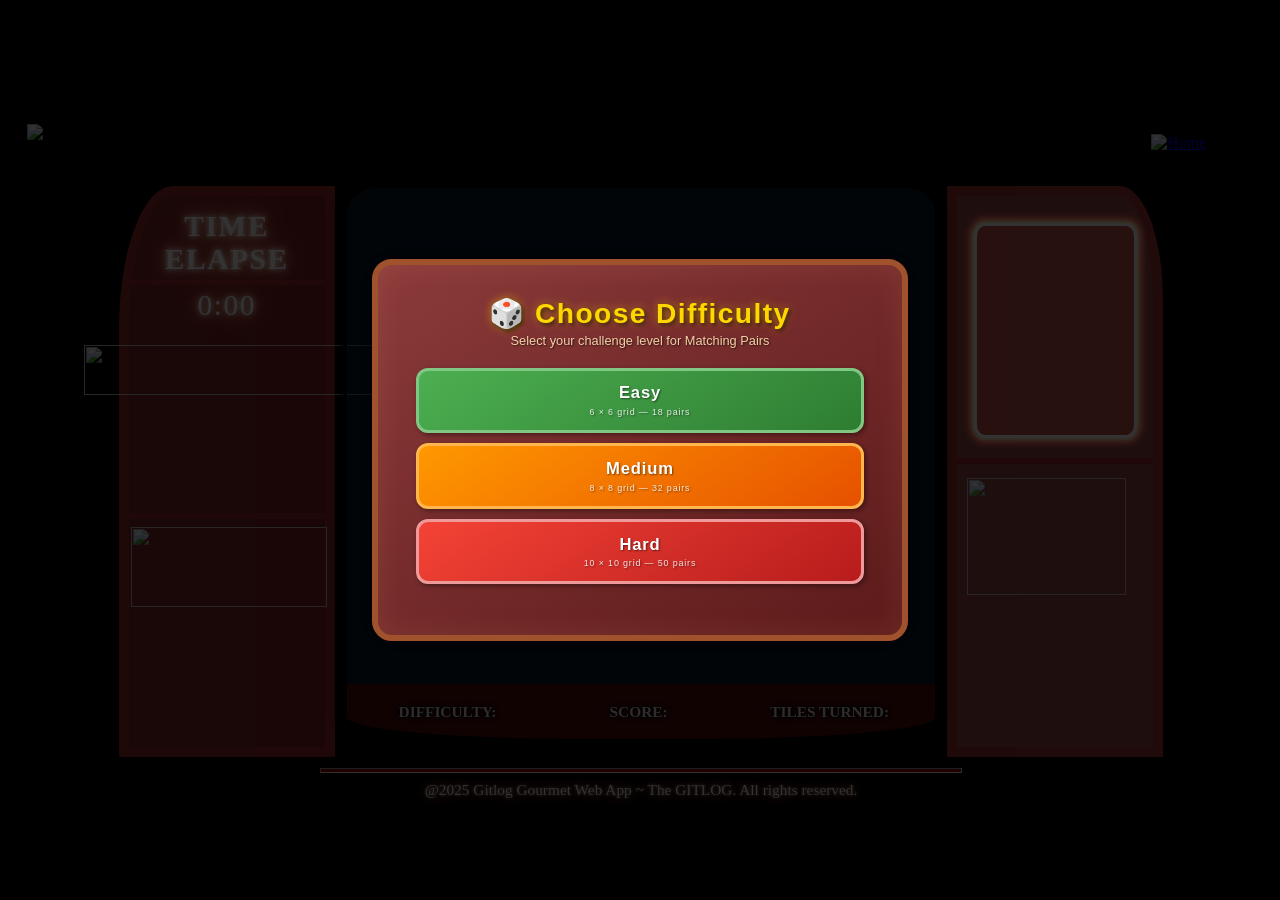
==== commit 730817e1: "ui/ux: ensure faster transition between webpages" ====
--- a/game1.html
+++ b/game1.html
@@ -7,23 +7,6 @@
     <title>GITLOG GOURMET</title>
 </head>
 <body class="game1-page">
-    <!-- Preloader -->
-    <div id="preloader">
-        <div class="pl-decor">&#127858;</div>
-        <div class="pl-decor">&#127829;</div>
-        <div class="pl-decor">&#127863;</div>
-        <div class="pl-decor">&#127849;</div>
-        <div class="pl-decor">&#127874;</div>
-        <div class="pl-decor">&#127865;</div>
-        <div class="pl-logo">&#127858;</div>
-        <div class="pl-title">Gitlog Gourmet</div>
-        <div class="pl-subtitle">Preparing your dining experience...</div>
-        <div class="pl-bar-track">
-            <div class="pl-bar-fill"></div>
-        </div>
-        <div class="pl-percent">0%</div>
-        <div class="pl-status">Preparing the kitchen...</div>
-    </div>
     <div id="aspect-ratio-wrapper">
         <div id="game-container">
             <div id="game1-end-card">
@@ -169,7 +152,6 @@
         <p class="us-footer">Gitlog Gourmet &copy; 2025 &mdash; <span>CMSC 126</span></p>
     </div>
 
-    <script src="preloader.js"></script>
     <script src="https://unpkg.com/@supabase/supabase-js@2"></script>
     <script src="supabase-helper.js"></script>
     <script src="matching-game-script.js"></script>
--- a/styles.css
+++ b/styles.css
@@ -12,13 +12,13 @@
     width: 100%;
     height: 100%;
     background: linear-gradient(145deg, #2d0a0a, #1a0505);
-    z-index: 99999;
+    z-index: 2;
     display: flex;
     flex-direction: column;
     align-items: center;
     justify-content: center;
     font-family: 'Comic Neue', cursive, sans-serif;
-    transition: opacity 0.6s ease-out, visibility 0.6s ease-out;
+    transition: opacity 0.8s ease-out, visibility 0.8s ease-out;
 }
 
 #preloader.hidden {
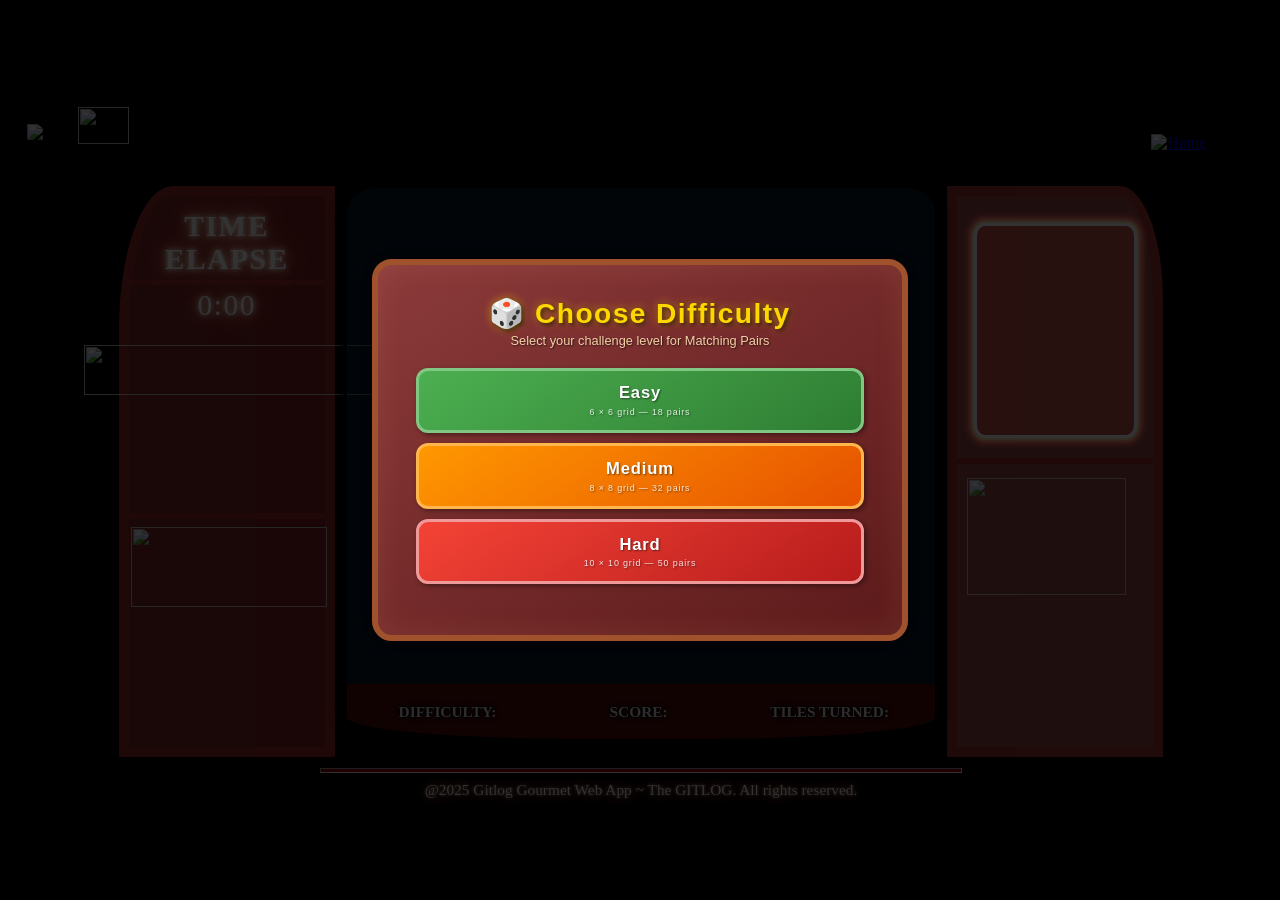
==== commit ed6f415b: "feat: implementation of pause on the game" ====
--- a/game1.html
+++ b/game1.html
@@ -8,6 +8,20 @@
 </head>
 <body class="game1-page">
     <div id="aspect-ratio-wrapper">
+        <!-- Pause Button -->
+        <button id="pause-btn" onclick="togglePause()" title="Pause">&#9208;</button>
+
+        <!-- Pause Modal -->
+        <div id="pause-overlay">
+            <div id="pause-modal">
+                <h2>&#9208; Game Paused</h2>
+                <div class="pause-buttons">
+                    <button class="pause-btn continue-btn" onclick="togglePause()">&#9654; Continue</button>
+                    <button class="pause-btn restart-btn" onclick="pauseRestart()">&#128260; Restart</button>
+                </div>
+            </div>
+        </div>
+
         <div id="game-container">
             <div id="game1-end-card">
                 <div class="end-card-content">
@@ -64,7 +78,7 @@
                                     <h3>TIME ELAPSE </h3>
                                     <p id="game1-time">0:00</p>
                             </div>
-                            <img id="timerGlassHour" src="assets/images/hourglassGif.gif">
+                            <img id="timerGlassHour" src="assets/images/hourglass.png">
                             <hr id="hrAbovePowerUpJar">
 
                             <!-- <button class="powerUp"> -->
--- a/styles.css
+++ b/styles.css
@@ -503,7 +503,7 @@
     right: 2%;
     top: 50%;
     transform: translateY(-50%);
-    z-index: 5;
+    z-index: 1;
     filter: drop-shadow(0 0 6px rgb(0, 0, 0));
     background-color: #000000;
     border-radius: 100%;
@@ -662,10 +662,11 @@
 
     #gitlog_text_logo {
         position: absolute;
-        top: 2.3%;
+        top: 28%;
         left: 6%;
         height: 6%;
         width: 20%;
+        height: 80%;
     }
 
     #arrow_goHome {
@@ -2391,6 +2392,121 @@
     font-weight: normal;
     opacity: 0.85;
     margin-top: 0.3vw;
+}
+
+/* ============================================
+   PAUSE BUTTON & MODAL
+   ============================================ */
+#pause-btn {
+    position: absolute;
+    top: 1%;
+    left: 50%;
+    transform: translateX(-50%);
+    z-index: 20;
+    background: rgba(0, 0, 0, 0.5);
+    border: 2px solid rgba(255, 215, 0, 0.4);
+    border-radius: 50%;
+    width: 2.5vw;
+    height: 2.5vw;
+    display: none;
+    align-items: center;
+    justify-content: center;
+    cursor: pointer;
+    color: #FFD700;
+    font-size: 1.2vw;
+    transition: background 0.2s, transform 0.2s, border-color 0.2s;
+    box-shadow: 0 0 10px rgba(0, 0, 0, 0.4);
+}
+
+#pause-btn:hover {
+    background: rgba(0, 0, 0, 0.7);
+    border-color: #FFD700;
+    transform: translateX(-50%) scale(1.1);
+}
+
+#pause-btn.visible {
+    display: flex;
+}
+
+#pause-overlay {
+    display: none;
+    position: fixed;
+    top: 0;
+    left: 0;
+    width: 100%;
+    height: 100%;
+    background: rgba(0, 0, 0, 0.8);
+    z-index: 9999;
+    align-items: center;
+    justify-content: center;
+    font-family: 'Comic Neue', cursive, sans-serif;
+}
+
+#pause-overlay.active {
+    display: flex;
+    animation: pauseFadeIn 0.3s ease-out forwards;
+}
+
+@keyframes pauseFadeIn {
+    0% { opacity: 0; }
+    100% { opacity: 1; }
+}
+
+#pause-modal {
+    background: linear-gradient(145deg, #8B3A3A, #5C1A1A);
+    border: 4px solid #FFD700;
+    border-radius: 20px;
+    padding: 2vw 3vw;
+    text-align: center;
+    box-shadow: 0 0 30px rgba(255, 215, 0, 0.2), 0 0 60px rgba(0, 0, 0, 0.5);
+    animation: pauseModalPop 0.3s ease-out forwards;
+}
+
+@keyframes pauseModalPop {
+    0% { transform: scale(0.8); opacity: 0; }
+    100% { transform: scale(1); opacity: 1; }
+}
+
+#pause-modal h2 {
+    color: #FFD700;
+    font-size: 2.5vw;
+    margin: 0 0 1.5vw 0;
+    text-shadow: 0 0 20px rgba(255, 215, 0, 0.3);
+    letter-spacing: 0.05em;
+}
+
+#pause-modal .pause-buttons {
+    display: flex;
+    gap: 1.5vw;
+    justify-content: center;
+}
+
+#pause-modal .pause-btn {
+    padding: 0.8vw 2vw;
+    border: 2px solid transparent;
+    border-radius: 12px;
+    font-size: 1.2vw;
+    font-weight: bold;
+    font-family: 'Comic Neue', cursive, sans-serif;
+    cursor: pointer;
+    transition: transform 0.2s, box-shadow 0.2s;
+    text-shadow: 1px 1px 2px rgba(0, 0, 0, 0.5);
+    color: white;
+    min-width: 8vw;
+}
+
+#pause-modal .pause-btn:hover {
+    transform: scale(1.08);
+}
+
+#pause-modal .pause-btn.continue-btn {
+    background: linear-gradient(145deg, #4CAF50, #2E7D32);
+    border-color: #81C784;
+}
+
+#pause-modal .pause-btn.restart-btn {
+    background: linear-gradient(145deg, #FF9800, #E65100);
+    border-color: #FFB74D;
 }
 
 /* End Cards Below */
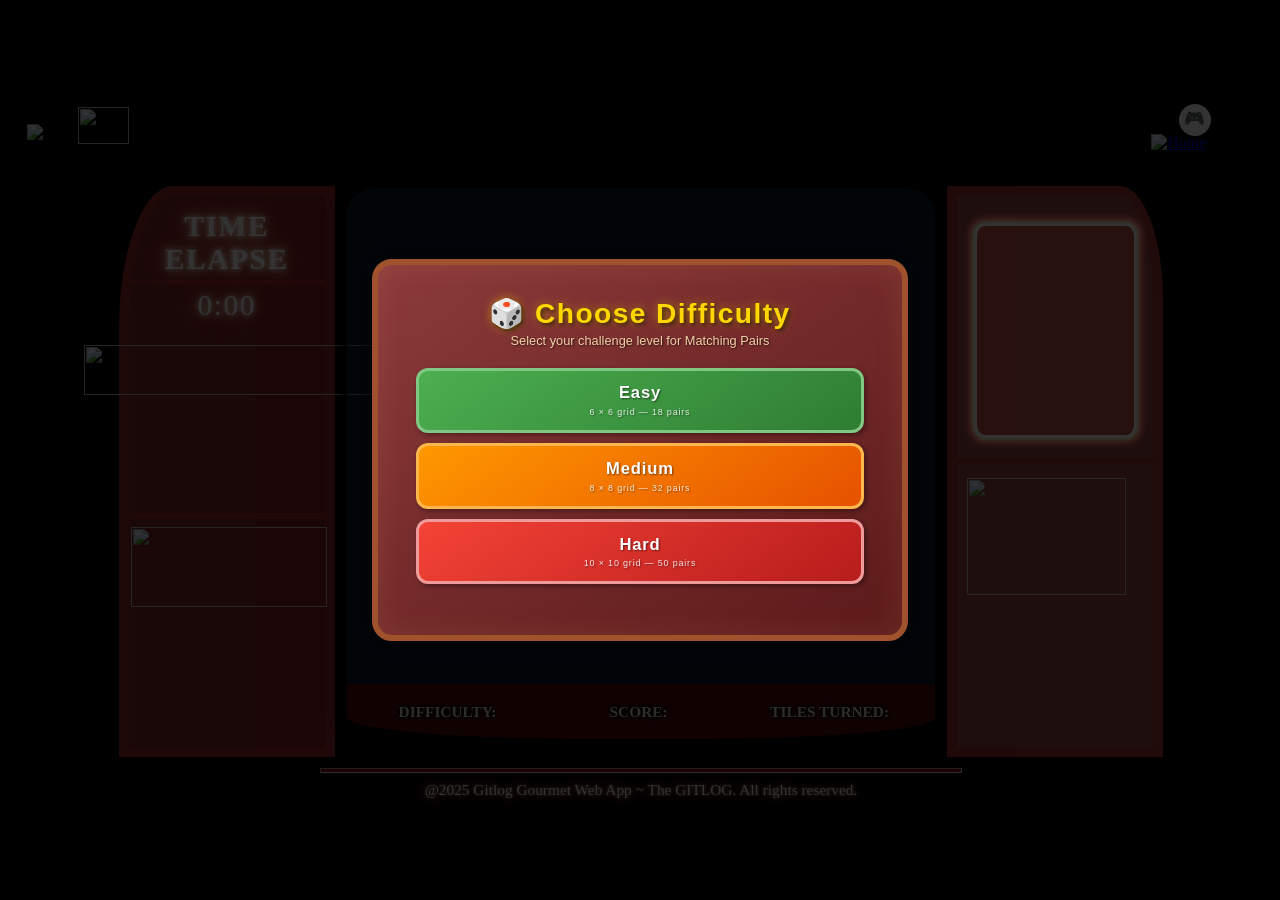
==== commit 313e9364: "feat: added audio settings on homepage/index.html" ====
--- a/game1.html
+++ b/game1.html
@@ -3,7 +3,7 @@
 <head>
     <meta charset="UTF-8">
     <meta name="viewport" content="width=device-width, initial-scale=1.0">
-    <link rel="stylesheet" href="styles.css">
+    <link rel="stylesheet" href="css/styles.css">
     <title>GITLOG GOURMET</title>
 </head>
 <body class="game1-page">
@@ -57,6 +57,7 @@
             </div>
 
             <header>
+                <button id="settings-btn" onclick="toggleSettings()" title="Audio Settings">&#127918;</button>
                 <img id="game-logo" src="assets/images/game-logo.png">
                 <img id="gitlog_text_logo" src="assets/images/Gitlog Horizontal.png">
                 
@@ -166,8 +167,36 @@
         <p class="us-footer">Gitlog Gourmet &copy; 2025 &mdash; <span>CMSC 126</span></p>
     </div>
 
+    <!-- Settings Modal -->
+    <div id="settings-overlay">
+        <div id="settings-modal">
+            <h2>&#127918; Audio Settings</h2>
+            <div class="settings-section">
+                <div class="setting-row">
+                    <span class="setting-label">&#127925; BGM</span>
+                    <div class="setting-controls">
+                        <input type="checkbox" id="bgm-toggle" checked onchange="toggleBGM()">
+                        <input type="range" id="bgm-volume" min="0" max="1" step="0.05" value="0.5" oninput="setBGMVolume(this.value)">
+                        <span class="vol-pct" id="bgm-vol-pct">50%</span>
+                    </div>
+                </div>
+                <div class="setting-row">
+                    <span class="setting-label">&#128266; SFX</span>
+                    <div class="setting-controls">
+                        <input type="checkbox" id="sfx-toggle" checked onchange="toggleSFX()">
+                        <input type="range" id="sfx-volume" min="0" max="1" step="0.05" value="0.6" oninput="setSFXVolume(this.value)">
+                        <span class="vol-pct" id="sfx-vol-pct">60%</span>
+                    </div>
+                </div>
+            </div>
+            <button class="settings-close-btn" onclick="toggleSettings()">&#10005; Close</button>
+        </div>
+    </div>
+
     <script src="https://unpkg.com/@supabase/supabase-js@2"></script>
-    <script src="supabase-helper.js"></script>
-    <script src="matching-game-script.js"></script>
+    <script src="js/supabase-helper.js"></script>
+    <script src="js/audio-manager.js"></script>
+    <script src="js/settings-ui.js"></script>
+    <script src="js/matching-game-script.js"></script>
 </body>
 </html>
--- a/css/styles.css
+++ b/css/styles.css
@@ -0,0 +1,2948 @@
+/* * {
+    border: 1px red solid;
+}  */
+
+/* ============================================
+   PRELOADER / LOADING SCREEN
+   ============================================ */
+#preloader {
+    position: fixed;
+    top: 0;
+    left: 0;
+    width: 100%;
+    height: 100%;
+    background: linear-gradient(145deg, #2d0a0a, #1a0505);
+    z-index: 2;
+    display: flex;
+    flex-direction: column;
+    align-items: center;
+    justify-content: center;
+    font-family: 'Comic Neue', cursive, sans-serif;
+    transition: opacity 0.8s ease-out, visibility 0.8s ease-out;
+}
+
+#preloader.hidden {
+    opacity: 0;
+    visibility: hidden;
+    pointer-events: none;
+}
+
+#preloader .pl-logo {
+    font-size: 5vw;
+    margin-bottom: 1.5vw;
+    filter: drop-shadow(0 0 30px rgba(255, 215, 0, 0.3));
+    animation: plBounce 1.5s ease-in-out infinite;
+}
+
+@keyframes plBounce {
+    0%, 100% { transform: translateY(0); }
+    50% { transform: translateY(-15px); }
+}
+
+#preloader .pl-title {
+    color: #FFD700;
+    font-size: 2.5vw;
+    font-weight: bold;
+    letter-spacing: 0.1em;
+    text-shadow: 0 0 20px rgba(255, 215, 0, 0.4);
+    margin-bottom: 0.5vw;
+}
+
+#preloader .pl-subtitle {
+    color: #FFE0B2;
+    font-size: 1.2vw;
+    margin-bottom: 2.5vw;
+    opacity: 0.8;
+}
+
+/* Loading bar */
+#preloader .pl-bar-track {
+    width: 25vw;
+    height: 0.6vw;
+    background: rgba(255, 255, 255, 0.1);
+    border-radius: 10px;
+    overflow: hidden;
+    border: 1px solid rgba(255, 215, 0, 0.2);
+    position: relative;
+}
+
+#preloader .pl-bar-fill {
+    width: 0%;
+    height: 100%;
+    background: linear-gradient(90deg, #FFD700, #FF8C00);
+    border-radius: 10px;
+    transition: width 0.3s ease;
+    box-shadow: 0 0 10px rgba(255, 215, 0, 0.5);
+}
+
+#preloader .pl-percent {
+    color: #FFD700;
+    font-size: 1vw;
+    margin-top: 0.8vw;
+    letter-spacing: 0.05em;
+}
+
+#preloader .pl-status {
+    color: rgba(255, 224, 178, 0.6);
+    font-size: 0.9vw;
+    margin-top: 0.5vw;
+}
+
+/* "Let's Go!" start button */
+#pl-start-btn {
+    display: none;
+    margin-top: 1.5vw;
+    padding: 0.8vw 2.5vw;
+    font-size: 1.3vw;
+    font-weight: bold;
+    font-family: 'Comic Neue', cursive, sans-serif;
+    color: #3E1F1F;
+    background: linear-gradient(145deg, #FFD700, #FF8C00);
+    border: 3px solid #FFD700;
+    border-radius: 30px;
+    cursor: pointer;
+    box-shadow: 0 0 20px rgba(255, 215, 0, 0.4), 0 4px 15px rgba(0, 0, 0, 0.3);
+    transition: transform 0.2s, box-shadow 0.2s;
+    letter-spacing: 0.05em;
+    animation: plBtnPulse 1.5s ease-in-out infinite;
+}
+
+#pl-start-btn:hover {
+    transform: scale(1.1);
+    box-shadow: 0 0 30px rgba(255, 215, 0, 0.6), 0 6px 20px rgba(0, 0, 0, 0.4);
+}
+
+@keyframes plBtnPulse {
+    0%, 100% { box-shadow: 0 0 20px rgba(255, 215, 0, 0.4), 0 4px 15px rgba(0, 0, 0, 0.3); }
+    50% { box-shadow: 0 0 35px rgba(255, 215, 0, 0.7), 0 4px 15px rgba(0, 0, 0, 0.3); }
+}
+
+/* Decorative floating food emojis */
+#preloader .pl-decor {
+    position: absolute;
+    font-size: 2vw;
+    opacity: 0.15;
+    animation: plFloat 6s linear infinite;
+    pointer-events: none;
+}
+
+#preloader .pl-decor:nth-child(1) { top: 10%; left: 10%; animation-delay: 0s; }
+#preloader .pl-decor:nth-child(2) { top: 20%; right: 15%; animation-delay: 1.5s; font-size: 3vw; }
+#preloader .pl-decor:nth-child(3) { bottom: 25%; left: 20%; animation-delay: 3s; }
+#preloader .pl-decor:nth-child(4) { bottom: 15%; right: 10%; animation-delay: 4.5s; font-size: 2.5vw; }
+#preloader .pl-decor:nth-child(5) { top: 40%; left: 5%; animation-delay: 2s; font-size: 1.5vw; }
+#preloader .pl-decor:nth-child(6) { top: 50%; right: 5%; animation-delay: 3.5s; font-size: 1.8vw; }
+
+@keyframes plFloat {
+    0% { transform: translateY(0) rotate(0deg); opacity: 0.15; }
+    50% { transform: translateY(-30px) rotate(10deg); opacity: 0.25; }
+    100% { transform: translateY(0) rotate(0deg); opacity: 0.15; }
+}
+
+/* ============================================
+   UNSUPPORTED SCREEN SIZE OVERLAY
+   ============================================ */
+#unsupported-screen {
+    display: none;
+    position: fixed;
+    top: 0;
+    left: 0;
+    width: 100%;
+    height: 100%;
+    background: linear-gradient(145deg, #3E1F1F, #1A0A0A);
+    z-index: 99999;
+    align-items: center;
+    justify-content: center;
+    font-family: 'Segoe UI', Tahoma, Geneva, Verdana, sans-serif;
+    flex-direction: column;
+    text-align: center;
+    padding: 5vw;
+    box-sizing: border-box;
+}
+
+#unsupported-screen .us-icon {
+    font-size: 8vw;
+    margin-bottom: 1.5vw;
+    filter: drop-shadow(0 0 20px rgba(255, 215, 0, 0.3));
+    animation: usPulse 2s ease-in-out infinite;
+}
+
+@keyframes usPulse {
+    0%, 100% { transform: scale(1); }
+    50% { transform: scale(1.1); }
+}
+
+#unsupported-screen h1 {
+    color: #FFD700;
+    font-size: 3.5vw;
+    margin: 0 0 1vw 0;
+    text-shadow:
+        0 0 20px rgba(255, 215, 0, 0.4),
+        2px 2px 4px rgba(0, 0, 0, 0.8);
+    letter-spacing: 0.05em;
+}
+
+#unsupported-screen .us-subtitle {
+    color: #FFE0B2;
+    font-size: 1.5vw;
+    margin: 0 0 2vw 0;
+    opacity: 0.9;
+    text-shadow: 1px 1px 2px rgba(0, 0, 0, 0.7);
+    max-width: 40vw;
+    line-height: 1.6;
+}
+
+#unsupported-screen .us-divider {
+    width: 30%;
+    height: 3px;
+    background: linear-gradient(90deg, transparent, #A0522D, transparent);
+    border: none;
+    margin: 1vw 0;
+}
+
+#unsupported-screen .us-footer {
+    color: rgba(255, 224, 178, 0.5);
+    font-size: 1vw;
+    margin-top: 2vw;
+    letter-spacing: 0.1em;
+}
+
+#unsupported-screen .us-footer span {
+    color: #FFD700;
+    opacity: 0.7;
+}
+
+/* ============================================
+   RESPONSIVE: Small screens (phones, <768px)
+   ============================================ */
+@media (max-width: 768px) {
+    /* Hide all game content */
+    #aspect-ratio-wrapper,
+    #game-container,
+    header,
+    main,
+    footer,
+    .background,
+    #blackBackground,
+    #whiteFadeIn,
+    #whiteFadeIn_game,
+    #blackBackground_forGameHouses,
+    #user-badge,
+    #user-dropdown,
+    #username-overlay,
+    #difficulty-overlay {
+        display: none !important;
+    }
+
+    /* Reset body to dark gradient */
+    body, html {
+        background: linear-gradient(145deg, #3E1F1F, #1A0A0A) !important;
+        margin: 0 !important;
+        padding: 0 !important;
+        height: 100% !important;
+        width: 100% !important;
+        display: flex !important;
+        align-items: center !important;
+        justify-content: center !important;
+    }
+
+    /* Show unsupported screen */
+    #unsupported-screen {
+        display: flex !important;
+    }
+
+    /* Responsive font sizes for small screens */
+    #unsupported-screen .us-icon {
+        font-size: 60px;
+        margin-bottom: 15px;
+    }
+
+    #unsupported-screen h1 {
+        font-size: 28px;
+        margin-bottom: 10px;
+    }
+
+    #unsupported-screen .us-subtitle {
+        font-size: 16px;
+        max-width: 85vw;
+        margin-bottom: 20px;
+    }
+
+    #unsupported-screen .us-footer {
+        font-size: 12px;
+    }
+}
+
+/* ============================================
+   USERNAME MODAL
+   ============================================ */
+#username-overlay {
+    display: none;
+    position: fixed;
+    top: 0;
+    left: 0;
+    width: 100%;
+    height: 100%;
+    background: rgba(0, 0, 0, 0.8);
+    z-index: 9999;
+    align-items: center;
+    justify-content: center;
+    font-family: 'Comic Neue', cursive, sans-serif;
+}
+
+#username-overlay.active {
+    display: flex;
+}
+
+#username-modal {
+    background: linear-gradient(145deg, #8B3A3A, #5C1A1A);
+    border: 6px solid #A0522D;
+    border-radius: 20px;
+    padding: 2.5vw 3vw;
+    width: 35vw;
+    max-width: 500px;
+    text-align: center;
+    box-shadow:
+        0 0 20px rgba(0, 0, 0, 0.7),
+        inset 0 0 30px rgba(255, 200, 150, 0.1);
+    position: relative;
+}
+
+#username-modal h2 {
+    color: #FFD700;
+    font-size: 2vw;
+    margin: 0 0 0.5vw 0;
+    text-shadow:
+        0 0 10px rgba(255, 215, 0, 0.5),
+        2px 2px 4px rgba(0, 0, 0, 0.8);
+    letter-spacing: 0.05em;
+}
+
+#username-modal .subtitle {
+    color: #FFE0B2;
+    font-size: 1vw;
+    margin: 0 0 1.5vw 0;
+    opacity: 0.9;
+    text-shadow: 1px 1px 2px rgba(0, 0, 0, 0.7);
+}
+
+#username-modal .input-group {
+    display: flex;
+    gap: 0.5vw;
+    margin-bottom: 1vw;
+}
+
+#username-modal input[type="text"] {
+    flex: 1;
+    padding: 0.8vw 1.2vw;
+    border: 3px solid #A0522D;
+    border-radius: 10px;
+    font-size: 1.1vw;
+    font-family: 'Comic Neue', cursive, sans-serif;
+    background: #FFF8F0;
+    color: #3E1F1F;
+    outline: none;
+    transition: border-color 0.3s;
+}
+
+#username-modal input[type="text"]:focus {
+    border-color: #FFD700;
+    box-shadow: 0 0 10px rgba(255, 215, 0, 0.3);
+}
+
+#username-modal .btn-primary {
+    padding: 0.8vw 1.5vw;
+    background: linear-gradient(145deg, #FF8C00, #D2691E);
+    color: white;
+    border: 2px solid #FFD700;
+    border-radius: 10px;
+    font-size: 1.1vw;
+    font-weight: bold;
+    font-family: 'Comic Neue', cursive, sans-serif;
+    cursor: pointer;
+    text-shadow: 1px 1px 2px rgba(0, 0, 0, 0.5);
+    box-shadow: 2px 2px 5px rgba(0, 0, 0, 0.4);
+    transition: transform 0.2s, box-shadow 0.2s;
+    white-space: nowrap;
+}
+
+#username-modal .btn-primary:hover {
+    transform: scale(1.05);
+    box-shadow: 3px 3px 8px rgba(0, 0, 0, 0.5);
+}
+
+#username-modal .btn-primary:active {
+    transform: scale(0.95);
+}
+
+#username-modal .saved-accounts-title {
+    color: #FFE0B2;
+    font-size: 1vw;
+    margin: 1.2vw 0 0.5vw 0;
+    text-shadow: 1px 1px 2px rgba(0, 0, 0, 0.7);
+    border-top: 2px solid rgba(255, 224, 178, 0.3);
+    padding-top: 1vw;
+}
+
+#saved-accounts-list {
+    max-height: 10vw;
+    overflow-y: auto;
+    display: flex;
+    flex-direction: column;
+    gap: 0.4vw;
+    padding: 0.3vw;
+}
+
+#saved-accounts-list::-webkit-scrollbar {
+    width: 6px;
+}
+
+#saved-accounts-list::-webkit-scrollbar-track {
+    background: rgba(255, 255, 255, 0.1);
+    border-radius: 3px;
+}
+
+#saved-accounts-list::-webkit-scrollbar-thumb {
+    background: #A0522D;
+    border-radius: 3px;
+}
+
+.saved-account-item {
+    display: flex;
+    align-items: center;
+    justify-content: space-between;
+    background: rgba(255, 255, 255, 0.1);
+    border: 2px solid rgba(255, 215, 0, 0.3);
+    border-radius: 8px;
+    padding: 0.5vw 1vw;
+    cursor: pointer;
+    transition: background 0.2s, border-color 0.2s;
+}
+
+.saved-account-item:hover {
+    background: rgba(255, 215, 0, 0.2);
+    border-color: #FFD700;
+}
+
+.saved-account-item .account-name {
+    color: #FFF;
+    font-size: 1vw;
+    font-weight: bold;
+    text-shadow: 1px 1px 2px rgba(0, 0, 0, 0.5);
+}
+
+.saved-account-item .account-delete {
+    background: none;
+    border: none;
+    color: #FF6B6B;
+    font-size: 1.2vw;
+    cursor: pointer;
+    padding: 0 0.3vw;
+    transition: transform 0.2s, color 0.2s;
+    line-height: 1;
+}
+
+.saved-account-item .account-delete:hover {
+    transform: scale(1.3);
+    color: #FF0000;
+}
+
+#username-modal .error-msg {
+    color: #FFD700;
+    font-size: 0.9vw;
+    margin: 0.3vw 0;
+    min-height: 1.2vw;
+    text-shadow: 1px 1px 2px rgba(0, 0, 0, 0.5);
+}
+
+/* ============================================
+   USERNAME BADGE IN HEADER
+   ============================================ */
+#user-badge {
+    display: none;
+    align-items: center;
+    background: linear-gradient(145deg, #8B3A3A, #5C1A1A);
+    border: 2px solid #FFD700;
+    border-radius: 20px;
+    padding: 0.2vw 0.2vw 0.2vw 0.2vw;
+    position: relative;
+    box-shadow: 0 0 8px rgba(255, 215, 0, 0.2);
+}
+
+#user-badge .badge-toggle {
+    display: flex;
+    align-items: center;
+    gap: 0.5vw;
+    padding: 0.1vw 0.8vw 0.1vw 0.6vw;
+    cursor: pointer;
+    border-radius: 20px;
+    transition: transform 0.2s, box-shadow 0.2s;
+}
+
+#user-badge .badge-toggle:hover {
+    transform: scale(1.05);
+    box-shadow: 0 0 15px rgba(255, 215, 0, 0.4);
+}
+
+#user-badge .avatar {
+    width: 1.8vw;
+    height: 1.8vw;
+    border-radius: 50%;
+    background: linear-gradient(145deg, #FFD700, #FF8C00);
+    display: flex;
+    align-items: center;
+    justify-content: center;
+    font-size: 0.9vw;
+    font-weight: bold;
+    color: #3E1F1F;
+    text-shadow: none;
+    flex-shrink: 0;
+}
+
+#user-badge .username-display {
+    color: #FFD700;
+    font-size: 0.9vw;
+    font-weight: bold;
+    font-family: 'Comic Neue', cursive, sans-serif;
+    text-shadow: 1px 1px 2px rgba(0, 0, 0, 0.5);
+    max-width: 8vw;
+    overflow: hidden;
+    text-overflow: ellipsis;
+    white-space: nowrap;
+}
+
+#user-badge .dropdown-arrow {
+    color: #FFD700;
+    font-size: 0.6vw;
+    margin-left: 0.2vw;
+}
+
+/* ============================================
+   GITHUB LINK IN HEADER
+   ============================================ */
+#github-link {
+    display: flex;
+    align-items: center;
+    justify-content: center;
+    width: 2.5vw;
+    height: 2.5vw;
+    color: #ffffff;
+    transition: transform 0.2s, color 0.2s;
+    position: absolute;
+    right: 2%;
+    top: 50%;
+    transform: translateY(-50%);
+    z-index: 1;
+    filter: drop-shadow(0 0 6px rgb(0, 0, 0));
+    background-color: #000000;
+    border-radius: 100%;
+}
+
+#github-link:hover {
+    color: #FFD700;
+    transform: translateY(-50%) scale(1.2);
+    filter: drop-shadow(0 0 12px rgba(214, 102, 102, 0.8));
+}
+
+#github-link svg {
+    width: 100%;
+    height: 100%;
+}
+
+/* ============================================
+   SETTINGS BUTTON
+   ============================================ */
+#settings-btn {
+    display: flex;
+    align-items: center;
+    justify-content: center;
+    width: 2.5vw;
+    height: 2.5vw;
+    color: rgb(236, 236, 236);
+    background: white;
+    border: 2px solid rgba(255, 255, 255, 0.2);
+    border-radius: 50%;
+    font-size: 1.3vw;
+    cursor: pointer;
+    position: absolute;
+    right: 5.5%;
+    top: 50%;
+    transform: translateY(-50%);
+    z-index: 5;
+    transition: transform 0.2s, color 0.2s, border-color 0.2s, background 0.2s;
+    padding: 0;
+    line-height: 1;
+    
+}
+
+#settings-btn:hover {
+    color: #FFD700;
+    border-color: #FFD700;
+    background: #FFD700;
+    transform: translateY(-50%) scale(1.15);
+}
+
+/* ============================================
+   SETTINGS MODAL
+   ============================================ */
+#settings-overlay {
+    display: none;
+    position: fixed;
+    top: 0;
+    left: 0;
+    width: 100%;
+    height: 100%;
+    background: rgba(0, 0, 0, 0.8);
+    z-index: 9999;
+    align-items: center;
+    justify-content: center;
+    font-family: 'Comic Neue', cursive, sans-serif;
+}
+
+#settings-overlay.active {
+    display: flex;
+    animation: settingsFadeIn 0.3s ease-out forwards;
+}
+
+@keyframes settingsFadeIn {
+    0% { opacity: 0; }
+    100% { opacity: 1; }
+}
+
+#settings-modal {
+    background: linear-gradient(145deg, #8B3A3A, #5C1A1A);
+    border: 4px solid #FFD700;
+    border-radius: 20px;
+    padding: 2vw 2.5vw;
+    width: 32vw;
+    max-width: 450px;
+    box-shadow: 0 0 30px rgba(255, 215, 0, 0.2), 0 0 60px rgba(0, 0, 0, 0.5);
+    animation: settingsPop 0.3s ease-out forwards;
+}
+
+@keyframes settingsPop {
+    0% { transform: scale(0.85); opacity: 0; }
+    100% { transform: scale(1); opacity: 1; }
+}
+
+#settings-modal h2 {
+    color: #FFD700;
+    font-size: 1.8vw;
+    margin: 0 0 1.5vw 0;
+    text-align: center;
+    text-shadow: 0 0 15px rgba(255, 215, 0, 0.3);
+    letter-spacing: 0.05em;
+}
+
+.settings-section {
+    display: flex;
+    flex-direction: column;
+    gap: 1.2vw;
+    margin-bottom: 1.5vw;
+}
+
+.setting-row {
+    display: flex;
+    justify-content: space-between;
+    align-items: center;
+    background: rgba(255, 255, 255, 0.08);
+    border-radius: 10px;
+    padding: 0.8vw 1.2vw;
+    border: 1px solid rgba(255, 215, 0, 0.15);
+}
+
+.setting-label {
+    color: #FFE0B2;
+    font-size: 1vw;
+    font-weight: bold;
+    letter-spacing: 0.03em;
+    white-space: nowrap;
+}
+
+.setting-controls {
+    display: flex;
+    align-items: center;
+    gap: 0.6vw;
+    flex-shrink: 0;
+}
+
+/* Checkbox styling */
+.setting-controls input[type="checkbox"] {
+    width: 1.3vw;
+    height: 1.3vw;
+    cursor: pointer;
+    accent-color: #FFD700;
+}
+
+/* Range slider styling */
+.setting-controls input[type="range"] {
+    width: 8vw;
+    height: 0.4vw;
+    -webkit-appearance: none;
+    appearance: none;
+    background: rgba(255, 255, 255, 0.2);
+    border-radius: 5px;
+    outline: none;
+    cursor: pointer;
+}
+
+.setting-controls input[type="range"]::-webkit-slider-thumb {
+    -webkit-appearance: none;
+    appearance: none;
+    width: 1.2vw;
+    height: 1.2vw;
+    border-radius: 50%;
+    background: linear-gradient(145deg, #FFD700, #FF8C00);
+    cursor: pointer;
+    border: 2px solid rgba(255, 255, 255, 0.3);
+    box-shadow: 0 0 8px rgba(255, 215, 0, 0.4);
+}
+
+.setting-controls input[type="range"]::-moz-range-thumb {
+    width: 1.2vw;
+    height: 1.2vw;
+    border-radius: 50%;
+    background: linear-gradient(145deg, #FFD700, #FF8C00);
+    cursor: pointer;
+    border: 2px solid rgba(255, 255, 255, 0.3);
+}
+
+.vol-pct {
+    color: #FFD700;
+    font-size: 0.85vw;
+    font-weight: bold;
+    min-width: 2.5vw;
+    text-align: right;
+}
+
+.settings-close-btn {
+    display: block;
+    margin: 0 auto;
+    padding: 0.6vw 2vw;
+    font-size: 1vw;
+    font-weight: bold;
+    font-family: 'Comic Neue', cursive, sans-serif;
+    color: #3E1F1F;
+    background: linear-gradient(145deg, #FFD700, #FF8C00);
+    border: 2px solid #FFD700;
+    border-radius: 20px;
+    cursor: pointer;
+    transition: transform 0.2s, box-shadow 0.2s;
+    box-shadow: 0 3px 10px rgba(0, 0, 0, 0.3);
+}
+
+.settings-close-btn:hover {
+    transform: scale(1.08);
+    box-shadow: 0 5px 15px rgba(255, 215, 0, 0.4);
+}
+
+#user-dropdown {
+    display: none;
+    position: absolute;
+    top: 110%;
+    left: 0;
+    background: linear-gradient(145deg, #6B2A2A, #3E1F1F);
+    border: 2px solid #A0522D;
+    border-radius: 10px;
+    min-width: 14vw;
+    box-shadow: 0 5px 20px rgba(0, 0, 0, 0.6);
+    z-index: 100;
+    overflow: hidden;
+}
+
+#user-dropdown.active {
+    display: block;
+}
+
+#user-dropdown .dropdown-item {
+    padding: 0.6vw 1vw;
+    color: #FFE0B2;
+    font-size: 0.85vw;
+    font-family: 'Comic Neue', cursive, sans-serif;
+    cursor: pointer;
+    transition: background 0.2s;
+    border-bottom: 1px solid rgba(255, 255, 255, 0.05);
+    user-select: none;
+    text-align: left;
+    white-space: nowrap;
+}
+
+#user-dropdown .dropdown-item:last-child {
+    border-bottom: none;
+}
+
+#user-dropdown .dropdown-item:hover {
+    background: rgba(255, 215, 0, 0.15);
+    color: #FFD700;
+}
+
+#user-dropdown .dropdown-item .item-icon {
+    margin-right: 0.5vw;
+}
+
+
+body, html {
+    margin: 0;
+    padding: 0;
+    height: 100%;
+    width: 100%;
+    display: flex;
+    align-items: center;
+    justify-content: center;
+    flex-direction: column;
+    background-color: #000000;
+}
+
+#aspect-ratio-wrapper {
+    width: 100vw;
+    height: 56.25vw; /* 9/16 = 0.5625 */
+    max-height: 100vh;
+    max-width: 177.78vh; /* 16/9 = 1.7778 */
+    position: relative;
+    overflow: hidden;
+
+    background-size: cover;        
+    /* background-position: center;    */
+    background-repeat: no-repeat;
+
+
+    /* font-size: calc(1vw + 1vh); */
+    
+
+}
+
+
+.home-page #aspect-ratio-wrapper {
+    background-image: url("../assets/images/home-screen-background-curtain.png");
+
+}
+
+.game1-page #aspect-ratio-wrapper {
+    /* background-image: url("assets/images/game-screen-background.jpg"); */
+    background-image: url("../assets/images/game-screen-background-darker.png");
+}
+
+.game2-page #aspect-ratio-wrapper {
+    background-image: url("../assets/images/game2-screen-background_darker.png");
+}
+
+.leaderboard-page #aspect-ratio-wrapper {
+    background-image: url("../assets/images/leaderboard-bg.png");
+
+}
+
+
+    
+
+#game-container {
+    width: 100%;
+    height: 100%;
+    z-index: 4;
+    border: solid 1px black;
+}
+
+
+header {
+    height: 8%;
+    margin: 0;
+    padding: 0 2%;
+    display: flex;
+    justify-content: space-between;
+    align-items: center;
+    position: relative;
+
+
+    #game-logo {
+        width: 4%;
+        height: auto;
+        
+        position: relative;
+        margin-top: 2%;
+    }
+
+    nav {
+        display: flex;
+        justify-content: flex-end;
+        align-items: center;
+        width: 8%;
+        margin-top: 3%;
+        margin-right: 4%;
+        height: 100%;
+        position: relative;
+
+        a {
+            margin: 1vh 0 0 2vw;
+        }
+    }
+
+
+    #gitlog_text_logo {
+        position: absolute;
+        top: 28%;
+        left: 6%;
+        height: 6%;
+        width: 20%;
+        height: 80%;
+    }
+
+    #arrow_goHome {
+        width: 200%;
+    }
+
+}
+
+#home-menu-button {
+    width: 10%;
+    height: 50%;
+}
+
+
+
+
+
+.game1-page main{
+    display: flex;
+    flex-direction: row;
+    justify-content: center;
+    align-items: center;
+
+
+}
+
+main {
+    height: 87%;
+    position: relative;
+    background-size: 100% auto;
+
+    /* #title-card {
+        position: absolute;
+        width: 30%;
+        height: auto;
+        left: 35%;
+        top: 5%;
+
+
+        z-index: 10;
+        animation-name: fallBounce;
+        animation-duration: 3s;
+        animation-timing-function: ease-out;
+        animation-iteration-count: 1;
+        animation-direction: forward;
+    }
+
+    @keyframes fallBounce {
+        0%   { transform: translateY(-105%); }
+        30%  { transform: translateY(5%); }
+        45%  { transform: translateY(-50%); }
+        70%  { transform: translateY(5%); }
+        75%  { transform: translateY(-25%); }
+        90%  { transform: translateY(5%); }
+        95%  { transform: translateY(-15%); }
+        97%  { transform: translateY(5%); }
+        98%  { transform: translateY(0); }
+        100% { transform: translateY(5%); }
+    } */
+
+
+    #leaderboard-house {
+        /* border: 1px black solid; */
+        width: 20%;
+        position: absolute;
+        bottom: 28%;
+        right:6%;
+        height: 70%;
+    }
+
+    #game-route-container {
+        position: relative;
+        width: 100%;
+        height: 100%;
+    }
+
+    #game1-house {
+        width: auto;
+        height: 45%;
+        position: absolute;
+        top: 47%;
+        left: 15%;
+    }
+
+    #game2-house {
+        position: absolute;
+        width: auto;
+        height: 45%;
+        top: 46%;
+        left: 50%;
+    }
+
+    #game1-house:hover,
+    #game2-house:hover {
+    animation: housesHover 0.4s ease-out forwards;
+    cursor: pointer;
+    }
+
+
+
+
+
+
+
+    .game1-content {
+        width: 80%;
+        height: 88%;
+        display: flex;
+        flex-direction: row;
+    }
+
+
+        /* original positioning for the game 1 left part ~ khent's work */
+        /* #game1-left {
+            border: 1px solid;
+            width: 20%;
+            height: 100%;
+            display: flex;
+            flex-direction: column;
+            justify-content: space-evenly;
+            align-items: center;
+        } */
+
+        /* try new positioning for the game 1 left part ~ kenn's work */
+        #game1-left {
+            width: 20%;
+            height: 100%;
+            position: relative;
+            left: -1%;
+            letter-spacing:0.1em;
+
+
+            background-color: hsl(0, 59%, 41%, 0.8);
+            border: hsl(0, 59%, 41%, 0.8) 10px solid;
+            border-radius: 25% 0% 0 0;
+
+
+            font-family: 'Comic Neue', cursive;
+            text-shadow:#FFF 0 0 5px, #FFE0B2 0 0 10px,#FFAB91 0 0 20px, #FF6F61 0 0 30px;
+            box-shadow: black -3px 3px 3px, rgb(0, 0, 0) -3px 3px 5px, black -3px 3px 10px, black -3px 3px 20px;
+            color: #FFFFFF;
+        }
+
+
+            #game1-time-container {
+                position: absolute;
+                top: 0;
+                height: 20%;
+                width: 100%;
+                max-width: 100%;
+                display: flex;
+                flex-direction: column;
+                justify-content: center;
+                align-items: center;
+                
+
+                
+                font-size: 1.15vw;
+                text-align: center;
+                box-sizing: border-box;
+
+                
+
+                h3 {
+                    position: relative;
+                    font-weight: bold;
+                    font-size: 2em;
+                    margin-bottom: 2%;
+                    padding-bottom: 2%;
+                    border-bottom: brown 5px solid;
+
+                }
+
+                #game1-time {
+                    font-size: 2em;
+                    
+
+                }
+
+
+            
+            }
+
+
+        
+            #timerGlassHour {
+                width: 150%;
+                height: 30%;
+
+                position: absolute;
+                top: 27%;
+                left: -23%;
+
+                /* animation-name: rotatingGlass_HourglassAnimation;
+                animation-duration: 2s;
+                animation-timing-function: linear;
+                animation-iteration-count: infinite;  */
+                
+            }
+            
+
+            #powerUpJar {
+                width: 100%;
+                height: 38%;
+
+                position: absolute;
+                left: 1%;
+                bottom: 2%;
+
+                animation-name: rotatingGlass;
+                animation-duration: 2s;
+                animation-timing-function: linear;
+                animation-iteration-count: infinite; 
+            }
+
+                
+                #hrAbovePowerUpJar {
+                    position: absolute;
+                    bottom: 40%;
+                    width: 100%;
+                    height: 1%;
+                    background-color: brown; 
+                    border: none;
+                } 
+
+        #game1-center {
+            height: 100%;
+            width: 60%;
+            display: flex;
+            flex-direction: column;
+            border: #000000 2px solid;
+            border-radius: 5%;
+            z-index: 2;
+
+            box-shadow: black 0 0 3px, rgb(0, 0, 0) 0 0 5px, black 0 0 10px, black 0 0 20px;
+        }
+            #game1-matrix-container {
+                width: 100%;
+                height: 90%;
+                display: flex;
+                justify-content: center;
+                align-items: center;
+            }
+
+                #game1-tile-matrix {
+                    background-color: hsl(211, 69%, 20%, 0.5);
+                    border-radius: 5% 5% 0 0;
+
+                    border-collapse: collapse;
+                    border-spacing: 0;
+                    padding: 0;
+                    margin: 0;
+                }
+
+                #game1-tile-matrix tr {
+                    padding: 0;                
+                    margin: 0;
+                    border: none;
+                    display: flex;
+                    justify-content: space-evenly;
+                    align-items: center;      
+                }
+
+                #game1-tile-matrix td {
+                    padding: 0;                
+                    margin: 0;
+                    border: none;
+                    display: flex;
+                    justify-content: space-evenly;
+                    align-items: center;    
+                      
+                }
+                    .tile {
+                        perspective: 1000px; /* Adds 3D effect */
+                        cursor: pointer;
+                    }
+
+                    .tile-inner {
+                        position: relative;
+                        width: 100%;
+                        height: 100%;
+                        transform-style: preserve-3d;
+                        transition: transform 0.6s;
+                    }
+
+                    .tile.flipped .tile-inner {
+                        transform: rotateY(180deg);
+                    }
+
+                    .tile-front, .tile-back {
+                        position: absolute;
+                        width: 100%;
+                        height: 100%;
+                        backface-visibility: hidden;
+                    }
+
+                    .tile-front img, .tile-back img {
+                        
+                        border-radius: 15%;
+                        width: 100%;
+                        height: 100%;
+                        object-fit: cover;
+                    }
+
+                    .tile-back {
+                        transform: rotateY(180deg);
+                    }
+
+            #game1-stat-container {
+                display: flex;
+                justify-content: space-evenly;
+                align-items: center;
+                width: 100%;
+                height: 10%;
+                border-radius: 0 0 40% 40%;
+            }
+
+            #game1-stat-container {
+                background-color: rgba(170, 24, 24, 0.5);
+
+                display: flex;
+                justify-content: space-evenly;
+                align-items: center;
+                width: 100%;
+                height: 10%;
+            }
+
+            #game1-stat-container > div {
+                display: flex;
+                gap: 0.3em; /* controls the space between the label and value */
+                align-items: center;
+            }
+
+            #game1-stat-container div{
+                width: 30%;
+                height: 100%;
+                display: flex;
+                justify-content: center; 
+                align-items: center;
+            }
+
+            #game1-stat-container h4 {
+                font-size: 1.2vw;
+                text-align: right;
+                color: rgb(223, 223, 223);
+                text-shadow: #000000 0 0 1px, #000000 0 0 3px, #000000 0 0 5px, #000000 0 0 10px;
+            }
+
+
+        #game1-right {
+            border: 1px solid;
+            width: 20%;
+            height: 100%;
+            display: flex;
+            flex-direction: column;
+            justify-content: space-evenly;
+            align-items: center;
+            position: relative;
+            right: -1%;
+
+            
+            background-color: hsl(0, 58%, 62%, 0.7);
+            border: hsl(0, 59%, 41%, 0.8) 10px solid;
+            border-radius: 0% 20% 0 0;
+            box-shadow: black 3px 3px 3px, rgb(0, 0, 0) 3px 3px 5px, black 3px 3px 10px, black 3px 3px 20px;
+        }
+            #game1-dialogue-container{
+                height: 38%;
+                width: 80%;
+                background-color: #c25349;
+                border-radius: 5%; 
+                box-shadow: 0 0 1px 3px #FFF, 0 0 1px 5px #FFE0B2, 0 0 3px 7px #FFAB91, 0 0 5px 10px #FF6F61;
+                /* display: flex; */
+                /* flex-direction: column; */
+                /* text-align: center; */
+
+    
+                background-image: url("../assets/images/Matching Game Tutorial.png");
+                background-size: contain;      
+                background-position: center;   
+                background-repeat: no-repeat;
+            }
+
+            #game1-dialogue-container h2{
+                background-color: #2aae23;
+                font-weight: bold;
+                font-size: 1vw;
+                text-align: center;
+            }
+
+            #game1-mascot {
+                position: relative;
+                top: 2.5%;
+                width: 90%;
+                height: 46%;
+            }
+
+                #hrAboveMascot {
+                    position: absolute;
+                    bottom: 50%;
+                    width: 100%;
+                    height: 1%;
+                    background-color: brown;
+                    border: none;
+                }
+
+
+
+    .game2-content {
+        height: 95%;
+        width: 100%;
+        display: flex;
+        flex-direction: column;
+        justify-content: center;
+        align-items: center;
+    }
+
+        #game2-top {
+            display: flex;
+            flex-direction: row;
+            justify-content: center;
+            align-items: center;
+            width: 100%;
+            height: 70%;
+        }
+
+            #game2-left {
+                position: relative;
+                left: -2%;
+                width: 50%;
+                height: 100%;
+                display: flex;
+                align-items: center;
+                justify-content: center;
+                
+            }
+
+                #game2-status {
+                    position: absolute;
+                    background-color: rgb(51, 114, 114);
+                    border: 6px rgb(107, 16, 16) solid;
+                    text-align: center;
+                    font-size: 1vw; 
+                    width: 43%;
+                    height: 10%;
+                    top: 5%;
+                    right: 6.5%;
+                    padding: 1%;
+                    color: white;
+                    
+                    
+
+                }
+                    #status {
+                        padding: 2%;
+                        display: flex;
+                        justify-content: center;
+                        align-items: center;
+                        justify-content: space-evenly;
+                        
+                    }
+
+
+                     #game2-status h3,p {
+                        margin: 0;
+                        padding: 0;
+                     }
+
+                #game2-tutorial-container{
+                    height: 55%;
+                    width: 31.5%;
+                    position: absolute;
+                    bottom: 5%;
+                    left: 5%;
+                    background-color: hsl(0, 74%, 24%);
+
+                    /* box-shadow: 0 0 1px 1px #FFF, 0 0 1px 2px #FFE0B2, 0 0 3px 3px #FFAB91, 0 0 5px 5px #FF6F61; */
+                    border: 5px hsl(0, 74%, 24%) solid;
+                    background-image: url("../assets/images/Updated Instructions.png");
+                    background-size: contain;      
+                    background-position: center;   
+                    background-repeat: no-repeat;
+                    display: flex;
+                    flex-direction: column;
+                    justify-content: center;
+                    align-items: center;
+                }
+
+                    #game2-tutorial-container h2{
+                        background-color: #2aae23;
+                        font-weight: bold;
+                        font-size: 1vw;
+                        text-align: center;
+                        width: 100%;
+                        padding: 1%;
+                        margin: 0;
+                    }
+                    
+                }
+
+                #guessed-order {
+                    border-radius: 5%;
+                    width: 50%;
+                    height: 70%;
+                    border: 1px black solid;
+                    background-color: hsl(0, 59%, 41%, 0.5);
+                    display: grid;
+                    grid-template-columns: 1fr 1fr; /* 2 columns */
+                    grid-template-rows: 1fr 1fr;    /* 2 rows */
+                    place-items: center;
+                    position: absolute;
+                    bottom: 5%;
+                    right: 5%;
+                }
+
+                    #guessed-order div {
+                        border: 1px solid black;
+                        border-radius: 5%;
+                        display: flex;
+                        justify-content: center;
+                        align-items: center;
+                        width: 85%;
+                        height: 85%;
+                    }
+
+                    #guessed-order div img {
+                        border-radius: 5%;
+                        width: 100%;
+                        height: 100%;
+                        object-fit: cover;
+                        box-shadow: 2px 2px 1px 2px black, 2px 2px 5px 3px black;
+                    }
+
+
+                #correct-order {
+                    width: 24%;
+                    height: 30%;
+                    border-radius: 5%;
+                    border: 1px black solid;
+                    background-color:  hsl(0, 59%, 41%, 0.5);
+                    position: absolute;
+                    top: 5%;
+                    left:10%;
+
+                    display: grid;
+                    grid-template-columns: 1fr 1fr; /* 2 columns */
+                    grid-template-rows: 1fr 1fr;    /* 2 rows */
+                    place-items: center;
+                }
+
+                     #correct-order div {
+                        
+                    border-radius: 5%;
+                        border: 1px solid black;
+                        background-color: #6a74a0;
+                        display: flex;
+                        justify-content: center;
+                        align-items: center;
+                        width: 75%;
+                        height: 85%;
+                    }
+
+                    #correct-order div img {
+                        
+                        border-radius: 5%;
+                        width: 100%;
+                        height: 100%;
+                        object-fit: cover;
+                        
+                    }
+
+            #game2-cabinet {
+                height: 90%;
+                width: 40%;
+                border-radius: 5%;
+                background-color: brown;
+                box-shadow: 0 0 1px 3px #FFF, 0 0 1px 5px #FFE0B2, 0 0 3px 7px #FFAB91, 0 0 5px 10px #FF6F61;
+                display: flex;
+                display: flex;
+                justify-content: center;
+                align-items: center;
+                
+
+            }
+
+                #game2-cabinet form{
+                    width: 95%;
+                    height: 100%;
+                    display: flex;
+                    justify-content: center;
+                    align-items: center;
+                    border: none;
+                }  
+
+
+                #game2-cabinet table{
+                    /* width: 100%;
+                    height: 90%; */
+                    border-collapse: collapse;
+                    
+                    /* border-radius: 5%; */
+
+                }
+
+                    #game2-cabinet input[type="radio"]:checked + img {
+                        outline: 5px solid #39FF14;
+                        outline-offset: -3px;
+                        border-radius: 4px;
+                        border-radius: 15%;
+                    }
+
+                #game2-cabinet table td {
+                    text-align: center;
+                    vertical-align: middle;
+                    padding: 0;
+                    border: none;
+                    
+                }
+
+                #game2-cabinet input[type="radio"] {
+                    display: none;
+                }
+
+                #game2-cabinet table img {
+                    cursor: pointer;
+                    width: 70%;
+                    border-radius: 15%;
+                    box-shadow: 2px 2px 1px 3px #000000, 2px 2px 5px 3px #000000;
+                    
+
+                }
+                
+                thead {
+                    height: 10%;
+                }
+
+                tbody {
+                    height: 50%;
+                    position: relative;
+                }  
+
+                
+
+            
+
+                    #game2-button-container{
+                        background-color: #5e2020;
+                        
+                    }
+
+                    #game2-reset-button, #game2-submit-button {
+                        all: unset; 
+                        display: inline-block;
+                        cursor: pointer;
+                        position: relative;
+                        width: 15%;
+
+                    }
+
+
+
+                
+
+
+
+
+
+        #game2-bottom {
+            color: rgb(255, 255, 255);
+            background-color: rgba(116, 19, 19, 0.3);
+            width: 100%;
+            height: 30%;
+            display: flex;
+            flex-direction: column;
+            justify-content: center;
+            border-top: 5px solid hsl(0, 0%, 0%, 0.5);
+            border-bottom: 5px solid hsl(0, 0%, 0%, 0.5);
+
+            position: relative;
+        }
+
+            #game2-attempt-title {
+                width: 100%;
+                height: 20%;
+                display: flex;
+                justify-content: left;
+                align-items: center;
+            }
+
+            #game2-attempt-title h4{
+                position: relative;
+                left: 5%;
+                letter-spacing: 1vw;
+                text-shadow: 0 0 1px 3px #FFF, 0 0 1px 5px #FFE0B2, 0 0 3px 7px #FFAB91, 0 0 5px 10px #FF6F61;
+                text-shadow: 
+                            #000000 1px 1px 1px,
+                            #FFF 1px 1px 3px,
+                            #FFE0B2 1px 1px 4px,
+                            #FFAB91 1px 1px 5px,
+                            #FF6F61 1px 1px 6px;
+                font-family: 'Comic Neue', cursive;
+                
+            }
+
+            #game2-attempt-title > div {
+                width: 20%;
+                height: 100%;
+                display: flex;
+                justify-content: center;
+                align-items: center;
+                font-size: 60%;
+            }
+            
+            #game2-stat {
+                width: 100%;
+                height: 25%;
+                display: flex;
+                justify-content: right;
+                align-items: center;
+
+                
+                position: absolute;
+                top: 3%;
+
+            }
+
+            #game2-stat > div{
+                /* background-color: #000000; */
+                width: 50%;
+                height: 100%;
+                display: flex;
+                justify-content: space-evenly;
+                align-items: center;
+                font-size: 30%;
+            }
+
+
+            
+
+            #game2-attempt-container {
+                position: relative;
+                left: -1%;
+                height: 70%;
+                width: 100%;
+                display: flex;
+                align-items: center;
+                justify-content: space-evenly;
+            }
+
+
+            #game2-attempt-container > div{
+                background-image: url("../assets/images/Takeout box closed.png");
+                background-size: cover;        
+                background-position: center;   
+                background-repeat: no-repeat;
+                width: 12.5%;
+                height: 80%;
+
+                display: flex;
+                flex-direction: row;
+            }
+
+            #game2-attempt-container .attempt-image-container{
+                width: 85%;
+                height: 100%;
+
+                display: grid;
+                grid-template-columns: 1fr 1fr; /* 2 columns */
+                grid-template-rows: 1fr 1fr;    /* 2 rows */
+                place-items: center;
+            }
+
+                .attempt-image-container div {
+                    position: relative;
+                    right: -20%;
+                    width: 60%;
+                    height: 80%;
+                }
+
+                #game2-attempt-container img {
+
+                    width: 100%;
+                    height: 100%;
+                    object-fit: cover;
+                }
+
+            #game2-attempt-container .attempt-hints {
+                width: 15%;
+                height: 100%;
+
+                display: flex;
+                flex-direction: column;
+                justify-content: center;
+                align-items: center;
+
+                position: relative;
+                right: -15%
+            }
+
+                #game2-attempt-container .attempt-hints h3 {
+                    background-color: #3c95b8;
+                    
+                    border-radius: 10%;
+                    font-size: 80%;
+                    text-align: center;
+                    width: 100%;
+                    height: 50%;
+                    padding: 0;
+                    margin: 0;
+                    box-shadow: #550c0c 0 0 5px,
+                                #440707 0 0 10px,
+                                #3a0404 0 0 20px,
+                                #380202 0 0 30px;
+                }
+
+                .attempt-hint-correct-guess {
+                    color: #39FF14;
+                    text-shadow: 
+                            #000000 0 0 3px,
+                            #000000 0 0 4px,
+                            #000000 0 0 5px,
+                            #000000 0 0 10px;
+                            
+                }
+
+                .attempt-hint-correct-row{
+                    color: GOLD;
+                    text-shadow: 
+                            #000000 0 0 3px,
+                            #000000 0 0 4px,
+                            #000000 0 0 5px,
+                            #000000 0 0 10px;
+                }
+
+
+    #leaderboard-content {
+        position: relative;
+        bottom: -3%;
+        width: 100%;
+        height: 100%;
+        /* background-color: #812c2c; */
+        display: flex;
+        flex-direction: row;
+        flex-direction: column;
+        align-items: center;
+        /* justify-content: flex-start; */
+        /* box-sizing: border-box; */
+    }
+
+    /* Top Buttons */
+    .chooseGameLeaderboard {
+        position: relative;
+        top: 6%;
+        width: 80%;
+        left: 10%;
+        display: flex;
+        justify-content: center;
+        align-items: center;
+    }
+
+        #leaderboard-switch-button-container {
+            width: 80%;
+            height: 10%;
+            display: flex;
+            flex-direction: row;
+            justify-content: space-evenly;
+            align-items: center;
+
+        }
+
+            #leaderboard-switch-button-container button {
+                height: 60%;
+                width: 40%;
+                font-weight: bold;
+                font-size: 1vw;
+                cursor: pointer;
+                border-radius: 0.5vh;
+                box-shadow: 2px 2px 1px black, 2px 2px 3px black, 3px 3px 5px black, 4px 4px 10px black;
+                transition: transform 0.3s ease-in-out, background-color 0.3s, color 0.3s;
+            }
+
+            #leaderboard-switch-button-container button:hover {
+                background-color: #1c80d1;
+                color: white;
+                transform: scale(1.3);
+                font-size: 1.5vw;
+            }
+
+            #leaderboard-switch-button-container button.active-btn {
+                background-color: #1c80d1;
+                color: white;
+                transform: scale(1.15);
+                font-size: 1.2vw;
+                box-shadow: 0 0 15px rgba(28, 128, 209, 0.6), 2px 2px 1px black, 2px 2px 3px black;
+            }
+
+        #leaderboard-difficulty-container {
+            width: 80%;
+            height: 6%;
+            display: flex;
+            flex-direction: row;
+            justify-content: center;
+            gap: 1vw;
+            align-items: center;
+            margin-top: 0.3vw;
+        }
+
+            #leaderboard-difficulty-container .diff-btn {
+                height: 70%;
+                padding: 0 1.2vw;
+                font-weight: bold;
+                font-size: 0.85vw;
+                cursor: pointer;
+                border-radius: 0.5vh;
+                border: 2px solid rgba(255, 255, 255, 0.15);
+                background: rgba(0, 0, 0, 0.5);
+                color: rgba(255, 255, 255, 0.6);
+                font-family: 'Comic Neue', cursive, sans-serif;
+                transition: transform 0.2s, background-color 0.2s, color 0.2s, border-color 0.2s;
+                box-shadow: 1px 1px 3px rgba(0, 0, 0, 0.3);
+            }
+
+            #leaderboard-difficulty-container .diff-btn:hover {
+                transform: scale(1.1);
+                background: rgba(255, 255, 255, 0.15);
+                border-color: rgba(255, 255, 255, 0.5);
+                color: #FFFFFF;
+            }
+
+            #leaderboard-difficulty-container .diff-btn.active-diff {
+                background: #1c80d1;
+                border-color: #1c80d1;
+                color: #FFFFFF;
+                transform: scale(1.05);
+                box-shadow: 0 0 12px rgba(28, 128, 209, 0.5);
+            }
+
+    /* Table container */
+    .table-LeaderBoard {
+        position: relative;
+        top: 12%;
+        left: 5%;
+        width: 90%;
+        height: 78%;
+        display: flex;
+        justify-content: space-between;
+        /* align-items: stretch; */
+        background-color: black;
+        /* box-sizing: border-box; */
+    }
+
+    /* Score & Rating columns */
+    .game-leftSide-topScores {
+        width: 70%;
+        height: 94%;
+        position: relative;
+        top: 3%;
+        left: 1.5%;
+        background-color: limegreen;
+    }
+
+    .game-rightSide-rating {
+        width: 25%;
+        height: 94%;
+        top: 3%;
+        right: 1.5%;
+        position: relative;
+        background-color: limegreen;
+    }
+
+    /* Tables themselves */
+    .topScorers,
+    .topScorers-rating {
+        width: 100%;
+        height: 100%;
+    }
+
+    .topScorers th,
+    .topScorers-rating th {
+        background-color: violet;
+        text-align: center;
+        vertical-align: middle;
+        padding: 0;
+        
+    }
+
+    .topScorers td,
+    .topScorers-rating td {
+        text-align: center;
+        font-size: 1vw;
+    }
+
+    .headingsLeaderboard h2 {
+        margin: 0;
+        padding: 0;
+        font-size: 1vw;
+    }
+            /* Table container */
+        #leaderboard-table-container {
+            width: 100%;
+            height: auto;
+            display: flex;
+            justify-content: center;
+            align-items: flex-start;
+            padding-top: 1vw;
+        }
+
+
+            #leaderboard-table-container input[type="radio"] {
+                display: none;
+            }
+
+            #leaderboard-table-container input[type="radio"]:not(:checked) + table {
+                display: none;
+            }
+
+            #leaderboard-table-container table{
+                width: 85%;
+                max-height: 70%;
+                border-collapse: separate;
+                border-spacing: 0;
+                border-radius: 12px;
+                overflow: hidden;
+                box-shadow: 0 4px 20px rgba(0, 0, 0, 0.4);
+            }
+
+            #leaderboard-table-container thead th {
+                padding: 0.8vw 1.5vw;
+                font-size: 1.1vw;
+                font-weight: bold;
+                text-transform: uppercase;
+                letter-spacing: 0.1em;
+                font-family: 'Comic Neue', cursive, sans-serif;
+                text-shadow: 1px 1px 2px rgba(0, 0, 0, 0.5);
+                text-align: center;
+            }
+
+            #leaderboard-table-container tbody td {
+                padding: 0.6vw 1.5vw;
+                font-size: 1vw;
+                font-family: 'Comic Neue', cursive, sans-serif;
+            }
+
+            #leaderboard-table-container tbody tr {
+                transition: background 0.2s;
+            }
+
+            #leaderboard-table-container tbody tr:hover {
+                background: rgba(255, 255, 255, 0.15) !important;
+            }
+
+            .rank-cell {
+                text-align: center;
+                font-weight: bold;
+                width: 33%;
+            }
+
+            .rank-gold {
+                color: #FFD700;
+                text-shadow: 0 0 10px rgba(255, 215, 0, 0.5);
+            }
+
+            .rank-silver {
+                color: #C0C0C0;
+                text-shadow: 0 0 8px rgba(192, 192, 192, 0.4);
+            }
+
+            .rank-bronze {
+                color: #CD7F32;
+                text-shadow: 0 0 8px rgba(205, 127, 50, 0.4);
+            }
+
+            .name-cell {
+                text-align: center;
+                font-weight: 500;
+                width: 34%;
+            }
+
+            .score-cell {
+                text-align: center;
+                font-weight: bold;
+                width: 33%;
+            }
+
+            .empty-message, .error-message {
+                text-align: center;
+                padding: 2vw !important;
+                font-size: 1.1vw !important;
+                color: rgba(255, 255, 255, 0.8);
+                font-style: italic;
+            }
+
+            .error-message {
+                color: #FF6B6B !important;
+            }
+
+            #game1-board, #game2-board {
+                color: white;
+                border: none !important;
+                border-radius: 12px;
+            }
+
+                #game1-board thead th {
+                    background: linear-gradient(145deg, #D84315, #BF360C);
+                    color: #FFD700;
+                    border-bottom: 3px solid #FFD700;
+                }
+
+                #game1-board tbody td {
+                    background: rgba(255, 93, 18, 0.15);
+                    border-bottom: 1px solid rgba(255, 255, 255, 0.1);
+                }
+
+                #game1-board tbody tr:nth-child(even) td {
+                    background: rgba(255, 93, 18, 0.25);
+                }
+
+                #game2-board thead th {
+                    background: linear-gradient(145deg, #6A1B1A, #4A0F0E);
+                    color: #FFD700;
+                    border-bottom: 3px solid #FFD700;
+                }
+
+                #game2-board tbody td {
+                    background: rgba(165, 43, 5, 0.15);
+                    border-bottom: 1px solid rgba(255, 255, 255, 0.1);
+                }
+
+                #game2-board tbody tr:nth-child(even) td {
+                    background: rgba(165, 43, 5, 0.25);
+                }
+
+#horizontal-line {
+    position: absolute;
+    background-color: rgb(155, 2, 2);
+    width: 50%;
+    height: 0.5%;
+    bottom: 4%;
+    left: 25%
+    
+}
+
+
+
+footer {
+    /* background-color: aqua; */
+    height: 6%;
+    width: 100%;
+    display: flex;
+    justify-content: center;
+    align-items: center;
+}
+
+footer p {
+    margin: 0;
+    padding: 0;
+    font-size: 1.2vw;
+    margin-bottom: 1%;
+    color: white;
+    text-shadow: #000000 0 0 1px, #FFE0B2 0 0 3px, #000000 0 0 5px, #FF6F61 0 0 10px, #000000 0 0 15px, #fd5546 0 0 20px;
+}
+
+
+
+
+/* All of the animations elements are on this rows under */
+
+
+
+#title-card {
+    position: absolute;
+    width: 35%;
+    height: auto;
+    left: 30%;
+    top: 5%;
+
+
+    animation-name: gitlogFall;
+    animation-duration: 2s;  
+    animation-timing-function: cubic-bezier(0.25, 0.46, 0.45, 0.94);
+    animation-fill-mode: forwards;
+    transform-origin: bottom center;
+}
+
+        @keyframes gitlogFall {
+            0%   { transform: translateY(-100%) scaleY(1.4); }
+            20%  { transform: translateY(0%) scaleY(0.6); }
+            35%  { transform: translateY(-25%) scaleY(1.1); }
+            50%  { transform: translateY(0%) scaleY(0.8); }
+            60%  { transform: translateY(-12%) scaleY(1.05); }
+            70%  { transform: translateY(0%) scaleY(0.9); }
+            78%  { transform: translateY(-6%) scaleY(1.02); }
+            85%  { transform: translateY(0%) scaleY(0.95); }
+            92%  { transform: translateY(-3%) scaleY(1); }
+            100% { transform: translateY(0%) scaleY(1); }
+        }
+
+
+
+/* GOING TO 2 GAMES             IF E TAP ANG GAME MA ONE NI*/ 
+        #whiteFadeIn {
+            width: 5%;
+            height: 5%;
+            background-color: rgb(255, 255, 255);
+            z-index: 4;
+            border-radius: 45%;
+            padding: 0%;
+            margin: 0%;
+            opacity: 0;
+
+            position: absolute;
+            top:50%;
+            left: 45%;
+            translate: (-50%, -50%); 
+
+            animation-name: none; 
+            /* animation-duration: 3s;
+            animation-timing-function: ease-in-out;
+            animation-fill-mode: forwards; */
+
+        }     
+
+                @keyframes whiteFadeIn_Expand {
+
+                    0% {
+                        opacity: 0;
+                        z-index:4;
+                        transform: scale(1);
+                    }
+
+                    30% {
+                        opacity: 0;
+                    }
+
+                    60% {
+                        transform: scale(0.7);
+                    }
+
+                    80% {
+                        opacity: 0.5;
+                    }
+
+
+                    99%  {
+                        z-index:3;
+                    }
+                    
+                    100% {
+                        z-index:-1;
+                        transform: scale(30);
+                        opacity: 1;
+                    }
+                }
+
+
+                
+
+
+                /* For egg to zoom in ~ Title card */
+
+                @keyframes gitlogZoomIn {
+                    0% {
+                        z-index:3;
+                        transform: scale(1);
+                    }
+
+                    60% {
+                        top: 40%;
+                        left: 30%;
+                        transform: scale(0.7);
+                    }
+
+                    99% {
+                        
+                        z-index:3;
+                    }
+
+                    100% {
+                        
+                        z-index:-1;
+                        top: 75%;
+                        left: 30%;
+                        transform: scale(3);
+                    }
+                }
+
+
+
+        #blackBackground {
+            background-color: black;
+            height: 100%;
+            width: 100%;
+            position: absolute;
+            top: 0;
+            opacity: 1;
+            z-index: -1;
+            
+            animation-name: none;
+        
+        } 
+
+
+                @keyframes blackBackgroundFadeIn {
+
+                    0%   { 
+                        opacity: 0; 
+                        z-index: 1;
+                    }
+                    100% { 
+                        opacity: 0.7; 
+                        z-index: 1;
+                    }
+                } 
+
+
+
+/* INSIDE OF THE GAME*/
+    #whiteFadeIn_game {
+        width: 100%;
+        height: 100%;
+        background-color: rgb(255, 255, 255);
+        z-index: -1;
+        border-radius: 45%;
+        padding: 0%;
+        margin: 0%;
+        opacity: 0;
+
+        position: absolute;
+        top: 0;
+        max-width: 100%;
+        max-height: 100%;
+
+
+        animation-name: whiteFadeOut_Shrink;
+        animation-duration: 2s;
+        animation-timing-function: ease-out;
+        animation-fill-mode: forwards;
+
+    }    
+
+            @keyframes whiteFadeOut_Shrink {
+                0% {
+                    z-index: 3;
+                    transform: scale(20);
+                    opacity: 1;
+                }
+
+
+                20% {
+                    opacity: 1;
+                    transform: scale(5);
+                }
+                60% {
+                    transform: scale(0.5);
+                    opacity: 0.5;
+                }
+
+
+                99% {
+                    z-index: 4;
+                }
+
+                100% {
+                    z-index: -1;
+                    transform: scale(1);
+                    opacity: 0;
+                }
+            }
+
+
+            @keyframes rotatingGlass_HourglassAnimation {
+                0% {
+                    transform: rotate(0deg);
+                }
+
+                10% {
+                    transform: rotate(0deg); 
+                }
+
+                30% {
+                    transform: rotate(30deg); 
+                }
+
+                50% {
+                    transform: rotate(90deg); 
+                }
+
+                70% {
+                    transform: rotate(150deg); 
+                }
+
+                90% {
+                    transform: rotate(180eg); 
+                }
+
+                100% {
+                    transform: rotate(180deg); 
+                }
+            }
+
+    #blackBackground_forGameHouses {  
+        width: 100%;
+        height: 100%;
+        position: absolute;
+        top: 0;
+        left: 0;
+        background-color: rgb(0, 0, 0, 0.7);
+        z-index: -1;
+
+
+        padding: 0%;
+        margin: 0%;
+        opacity: 100;
+
+
+
+        /* animation-name: whiteFadeOut_Shrink;
+        animation-duration: 2s;
+        animation-timing-function: ease-out;
+        animation-fill-mode: forwards;  */
+    }
+
+
+
+
+
+/* If houses have an animation */
+#game1-house, #game2-house {
+    /* animation-name: houseAnimation; */
+    animation-duration: 3s;
+    animation-timing-function: ease-in-out;
+    animation-fill-mode: forwards;
+
+}
+        
+        @keyframes houseAnimation {
+            0% { 
+                z-index: 2;
+                position: absolute;
+                transform: translate(0, 0);
+            }
+            100% { 
+                z-index: 2;
+                top: 65%;
+                left: 36%;
+                transform: translate(-50%, -50%);
+            } 
+        }
+
+#home_leaderboard_transition {
+    background-color: rgb(255, 255, 255);
+    background-image: url("../assets/images/game2-screen-background_darker.jpg");
+    width: 100%;
+    height: 100%;
+    position: absolute;
+    z-index: -1;
+
+    /* animation-name: leaderboard-home_AnimationGrows; */
+    /* animation-name: leaderboard-home_AnimationCompressed; */
+    animation-name: none;
+    animation-duration: 5s;
+    animation-timing-function: ease-in-out;
+    animation-fill-mode: forwards;
+}
+
+        @keyframes leaderboard-home_AnimationGrows {
+            0% {
+                top: -100%;
+                z-index: 2;
+            }
+            
+
+            100% {
+                top: 0%;
+                z-index: 2;
+            }
+        }
+
+        @keyframes leaderboard-home_AnimationCompressed {
+            0% {
+                top: 0;
+                z-index: 2;
+            }
+            
+
+            100% {
+                top: 100%;
+                z-index: 2;
+            }
+        }
+
+
+        @keyframes housesHover {
+                0%   { transform: scale(1); }
+                30%  { transform: scale(0.8); }
+                100% { transform: scale(1.1); }
+            }
+
+@keyframes animate {
+    0%{
+        transform: translateY(0) rotate(0deg);
+        z-index: 1;
+        opacity: 1;
+        border-radius: 0;
+    }
+    100%{
+        transform: translateY(-1000px) rotate(720deg);
+        opacity: 0;
+        border-radius: 50%;
+        z-index: 1;
+    }
+}
+
+.leaderboard-page #game-container {
+    z-index: 2;
+    position: relative;
+}
+
+.background {
+    position: absolute;
+    width: 100%;
+    height: 100%;
+    top: 0;
+    left: 0;
+    margin: 0;
+    padding: 0;
+    z-index: 1;
+    background: #41add8;
+    overflow: hidden;
+}
+    .background li {
+        position: absolute;
+        display: block;
+        list-style: none;
+        width: 20px;
+        height: 20px;
+        background: rgba(255, 255, 255, 0.2);
+        animation: animate 15s linear infinite;
+
+        background-size: cover;       
+        background-position: center;  
+        background-repeat: no-repeat;
+    }
+
+    .background li img {
+        width: 100%; 
+        height: 100%; 
+        object-fit: cover;
+        border-radius: 10%;
+    }
+
+
+
+
+
+.background li:nth-child(0) {
+    left: 36%;
+    width: 195px;
+    height: 195px;
+    bottom: -195px;
+    animation-delay: 1s;
+}
+.background li:nth-child(1) {
+    left: 68%;
+    width: 145px;
+    height: 145px;
+    bottom: -145px;
+    animation-delay: 1s;
+}
+.background li:nth-child(2) {
+    left: 79%;
+    width: 190px;
+    height: 190px;
+    bottom: -190px;
+    animation-delay: 23s;
+}
+.background li:nth-child(3) {
+    left: 45%;
+    width: 126px;
+    height: 126px;
+    bottom: -126px;
+    animation-delay: 7s;
+}
+.background li:nth-child(4) {
+    left: 2%;
+    width: 200px;
+    height: 200px;
+    bottom: -200px;
+    animation-delay: 1s;
+}
+.background li:nth-child(5) {
+    left: 53%;
+    width: 118px;
+    height: 118px;
+    bottom: -118px;
+    animation-delay: 15s;
+}
+.background li:nth-child(6) {
+    left: 32%;
+    width: 101px;
+    height: 101px;
+    bottom: -101px;
+    animation-delay: 10s;
+}
+.background li:nth-child(7) {
+    left: 40%;
+    width: 150px;
+    height: 150px;
+    bottom: -150px;
+    animation-delay: 15s;
+}
+.background li:nth-child(8) {
+    left: 23%;
+    width: 150px;
+    height: 150px;
+    bottom: -150px;
+    animation-delay: 20s;
+}
+.background li:nth-child(9) {
+    left: 62%;
+    width: 138px;
+    height: 138px;
+    bottom: -138px;
+    animation-delay: 20s;
+}
+
+
+
+
+
+
+
+
+
+
+
+
+
+
+/* ============================================
+   DIFFICULTY POPUP
+   ============================================ */
+#difficulty-overlay {
+    display: none;
+    position: fixed;
+    top: 0;
+    left: 0;
+    width: 100%;
+    height: 100%;
+    background: rgba(0, 0, 0, 0.8);
+    z-index: 9999;
+    align-items: center;
+    justify-content: center;
+    font-family: 'Comic Neue', cursive, sans-serif;
+}
+
+#difficulty-overlay.active {
+    display: flex;
+    animation: difficultyFadeIn 0.5s ease-out forwards;
+}
+
+@keyframes difficultyFadeIn {
+    0% {
+        opacity: 0;
+    }
+    100% {
+        opacity: 1;
+    }
+}
+
+#difficulty-modal {
+    background: linear-gradient(145deg, #8B3A3A, #5C1A1A);
+    border: 6px solid #A0522D;
+    border-radius: 20px;
+    padding: 2.5vw 3vw;
+    width: 35vw;
+    max-width: 500px;
+    text-align: center;
+    box-shadow:
+        0 0 20px rgba(0, 0, 0, 0.7),
+        inset 0 0 30px rgba(255, 200, 150, 0.1);
+    position: relative;
+}
+
+#difficulty-modal h2 {
+    color: #FFD700;
+    font-size: 2.2vw;
+    margin: 0 0 0.3vw 0;
+    text-shadow:
+        0 0 10px rgba(255, 215, 0, 0.5),
+        2px 2px 4px rgba(0, 0, 0, 0.8);
+    letter-spacing: 0.05em;
+}
+
+#difficulty-modal .subtitle {
+    color: #FFE0B2;
+    font-size: 1vw;
+    margin: 0 0 1.5vw 0;
+    opacity: 0.9;
+    text-shadow: 1px 1px 2px rgba(0, 0, 0, 0.7);
+}
+
+.difficulty-options {
+    display: flex;
+    flex-direction: column;
+    gap: 0.8vw;
+    margin-bottom: 1.5vw;
+}
+
+.difficulty-btn {
+    padding: 1vw 2vw;
+    border: 3px solid transparent;
+    border-radius: 12px;
+    font-size: 1.3vw;
+    font-weight: bold;
+    font-family: 'Comic Neue', cursive, sans-serif;
+    cursor: pointer;
+    transition: transform 0.2s, box-shadow 0.2s, border-color 0.2s;
+    text-shadow: 1px 1px 2px rgba(0, 0, 0, 0.5);
+    box-shadow: 2px 2px 5px rgba(0, 0, 0, 0.4);
+    color: white;
+    letter-spacing: 0.05em;
+}
+
+.difficulty-btn:hover {
+    transform: scale(1.05);
+    box-shadow: 3px 3px 10px rgba(0, 0, 0, 0.6);
+}
+
+.difficulty-btn:active {
+    transform: scale(0.97);
+}
+
+.difficulty-btn.easy {
+    background: linear-gradient(145deg, #4CAF50, #2E7D32);
+    border-color: #81C784;
+}
+
+.difficulty-btn.easy:hover {
+    border-color: #FFD700;
+}
+
+.difficulty-btn.medium {
+    background: linear-gradient(145deg, #FF9800, #E65100);
+    border-color: #FFB74D;
+}
+
+.difficulty-btn.medium:hover {
+    border-color: #FFD700;
+}
+
+.difficulty-btn.hard {
+    background: linear-gradient(145deg, #F44336, #B71C1C);
+    border-color: #EF9A9A;
+}
+
+.difficulty-btn.hard:hover {
+    border-color: #FFD700;
+}
+
+.difficulty-btn .difficulty-desc {
+    display: block;
+    font-size: 0.7vw;
+    font-weight: normal;
+    opacity: 0.85;
+    margin-top: 0.3vw;
+}
+
+/* ============================================
+   PAUSE BUTTON & MODAL
+   ============================================ */
+#pause-btn {
+    position: absolute;
+    top: 1%;
+    left: 50%;
+    transform: translateX(-50%);
+    z-index: 20;
+    background: rgba(0, 0, 0, 0.5);
+    border: 2px solid rgba(255, 215, 0, 0.4);
+    border-radius: 50%;
+    width: 2.8vw;
+    height: 2.8vw;
+    display: none;
+    align-items: center;
+    justify-content: center;
+    cursor: pointer;
+    color: #FFD700;
+    font-size: 1.4vw;
+    line-height: 1;
+    padding: 0;
+    transition: background 0.2s, transform 0.2s, border-color 0.2s;
+    box-shadow: 0 0 10px rgba(0, 0, 0, 0.4);
+}
+
+#pause-btn:hover {
+    background: rgba(0, 0, 0, 0.7);
+    border-color: #FFD700;
+    transform: translateX(-50%) scale(1.1);
+}
+
+#pause-btn.visible {
+    display: flex;
+}
+
+#pause-overlay {
+    display: none;
+    position: fixed;
+    top: 0;
+    left: 0;
+    width: 100%;
+    height: 100%;
+    background: rgba(0, 0, 0, 0.8);
+    z-index: 9999;
+    align-items: center;
+    justify-content: center;
+    font-family: 'Comic Neue', cursive, sans-serif;
+}
+
+#pause-overlay.active {
+    display: flex;
+    animation: pauseFadeIn 0.3s ease-out forwards;
+}
+
+@keyframes pauseFadeIn {
+    0% { opacity: 0; }
+    100% { opacity: 1; }
+}
+
+#pause-modal {
+    background: linear-gradient(145deg, #8B3A3A, #5C1A1A);
+    border: 4px solid #FFD700;
+    border-radius: 20px;
+    padding: 2vw 3vw;
+    text-align: center;
+    box-shadow: 0 0 30px rgba(255, 215, 0, 0.2), 0 0 60px rgba(0, 0, 0, 0.5);
+    animation: pauseModalPop 0.3s ease-out forwards;
+}
+
+@keyframes pauseModalPop {
+    0% { transform: scale(0.8); opacity: 0; }
+    100% { transform: scale(1); opacity: 1; }
+}
+
+#pause-modal h2 {
+    color: #FFD700;
+    font-size: 2.5vw;
+    margin: 0 0 1.5vw 0;
+    text-shadow: 0 0 20px rgba(255, 215, 0, 0.3);
+    letter-spacing: 0.05em;
+}
+
+#pause-modal .pause-buttons {
+    display: flex;
+    gap: 1.5vw;
+    justify-content: center;
+}
+
+#pause-modal .pause-btn {
+    padding: 0.8vw 2vw;
+    border: 2px solid transparent;
+    border-radius: 12px;
+    font-size: 1.2vw;
+    font-weight: bold;
+    font-family: 'Comic Neue', cursive, sans-serif;
+    cursor: pointer;
+    transition: transform 0.2s, box-shadow 0.2s;
+    text-shadow: 1px 1px 2px rgba(0, 0, 0, 0.5);
+    color: white;
+    min-width: 8vw;
+}
+
+#pause-modal .pause-btn:hover {
+    transform: scale(1.08);
+}
+
+#pause-modal .pause-btn.continue-btn {
+    background: linear-gradient(145deg, #4CAF50, #2E7D32);
+    border-color: #81C784;
+}
+
+#pause-modal .pause-btn.restart-btn {
+    background: linear-gradient(145deg, #FF9800, #E65100);
+    border-color: #FFB74D;
+}
+
+/* End Cards Below */
+
+
+
+
+/* ============================================
+   END CARDS — Gaming Style
+   ============================================ */
+#game1-end-card, #game2-end-card {
+    position: fixed;
+    top: 50%;
+    left: 50%;
+    transform: translate(-50%, -50%);
+    width: 32vw;
+    max-width: 420px;
+    display: none;
+    z-index: 1000;
+    font-family: 'Comic Neue', cursive, sans-serif;
+    animation: endCardPopIn 0.4s ease-out forwards;
+}
+
+@keyframes endCardPopIn {
+    0% {
+        transform: translate(-50%, -50%) scale(0.5);
+        opacity: 0;
+    }
+    70% {
+        transform: translate(-50%, -50%) scale(1.05);
+    }
+    100% {
+        transform: translate(-50%, -50%) scale(1);
+        opacity: 1;
+    }
+}
+
+.end-card-content {
+    background: linear-gradient(145deg, #8B3A3A, #5C1A1A);
+    border: 4px solid #FFD700;
+    border-radius: 20px;
+    padding: 1.5vw 2vw;
+    box-shadow:
+        0 0 30px rgba(255, 215, 0, 0.3),
+        0 0 60px rgba(0, 0, 0, 0.5),
+        inset 0 0 40px rgba(255, 200, 150, 0.1);
+    position: relative;
+    overflow: hidden;
+}
+
+.end-card-content::before {
+    content: '';
+    position: absolute;
+    top: -50%;
+    left: -50%;
+    width: 200%;
+    height: 200%;
+    background: radial-gradient(circle, rgba(255,215,0,0.05) 0%, transparent 60%);
+    pointer-events: none;
+}
+
+.end-card-header {
+    text-align: center;
+    margin-bottom: 0.8vw;
+}
+
+.end-card-header .end-card-icon {
+    font-size: 3vw;
+    display: block;
+    margin-bottom: 0.2vw;
+    filter: drop-shadow(0 0 10px rgba(255, 215, 0, 0.5));
+}
+
+.end-card-header h2 {
+    font-size: 2.2vw;
+    color: #FFD700;
+    margin: 0;
+    text-transform: uppercase;
+    letter-spacing: 0.15em;
+    text-shadow:
+        0 0 20px rgba(255, 215, 0, 0.4),
+        2px 2px 4px rgba(0, 0, 0, 0.8);
+}
+
+.end-card-stats {
+    display: flex;
+    flex-direction: column;
+    gap: 0.4vw;
+    margin-bottom: 0.8vw;
+}
+
+.stat-row {
+    display: flex;
+    justify-content: space-between;
+    align-items: center;
+    padding: 0.3vw 1vw;
+    background: rgba(255, 255, 255, 0.08);
+    border-radius: 8px;
+    border: 1px solid rgba(255, 215, 0, 0.15);
+}
+
+.stat-label {
+    font-size: 0.9vw;
+    color: #FFE0B2;
+    letter-spacing: 0.05em;
+}
+
+.stat-value {
+    font-size: 1vw;
+    font-weight: bold;
+    color: #FFFFFF;
+    text-shadow: 1px 1px 2px rgba(0, 0, 0, 0.5);
+}
+
+.score-highlight {
+    color: #FFD700;
+    font-size: 1.3vw;
+    text-shadow:
+        0 0 10px rgba(255, 215, 0, 0.4),
+        1px 1px 2px rgba(0, 0, 0, 0.5);
+}
+
+/* Rank display */
+.rank-display {
+    text-align: center;
+    font-size: 1vw;
+    font-weight: bold;
+    padding: 0.4vw;
+    margin-bottom: 0.6vw;
+    background: rgba(255, 255, 255, 0.1);
+    border-radius: 8px;
+    border: 1px solid rgba(255, 215, 0, 0.3);
+    text-shadow: 1px 1px 2px rgba(0, 0, 0, 0.5);
+    letter-spacing: 0.05em;
+}
+
+/* Buttons */
+.end-card-buttons {
+    display: flex;
+    justify-content: center;
+    gap: 1vw;
+}
+
+.button-link {
+    display: flex;
+    justify-content: center;
+    align-items: center;
+    width: 3.5vw;
+    height: 3.5vw;
+    border-radius: 50%;
+    background: linear-gradient(145deg, #FFD700, #FF8C00);
+    color: #3E1F1F;
+    font-size: 1.6vw;
+    text-decoration: none;
+    box-shadow:
+        0 3px 10px rgba(0, 0, 0, 0.4),
+        inset 0 1px 0 rgba(255, 255, 255, 0.3);
+    transition: transform 0.2s, box-shadow 0.2s;
+    border: 2px solid rgba(255, 255, 255, 0.3);
+}
+
+.button-link:hover {
+    transform: scale(1.2);
+    box-shadow:
+        0 5px 20px rgba(255, 215, 0, 0.4),
+        inset 0 1px 0 rgba(255, 255, 255, 0.3);
+    background: linear-gradient(145deg, #FFE44D, #FF8C00);
+}
+
+.button-link:active {
+    transform: scale(0.95);
+}
+
+
+
+
+
+
+
+
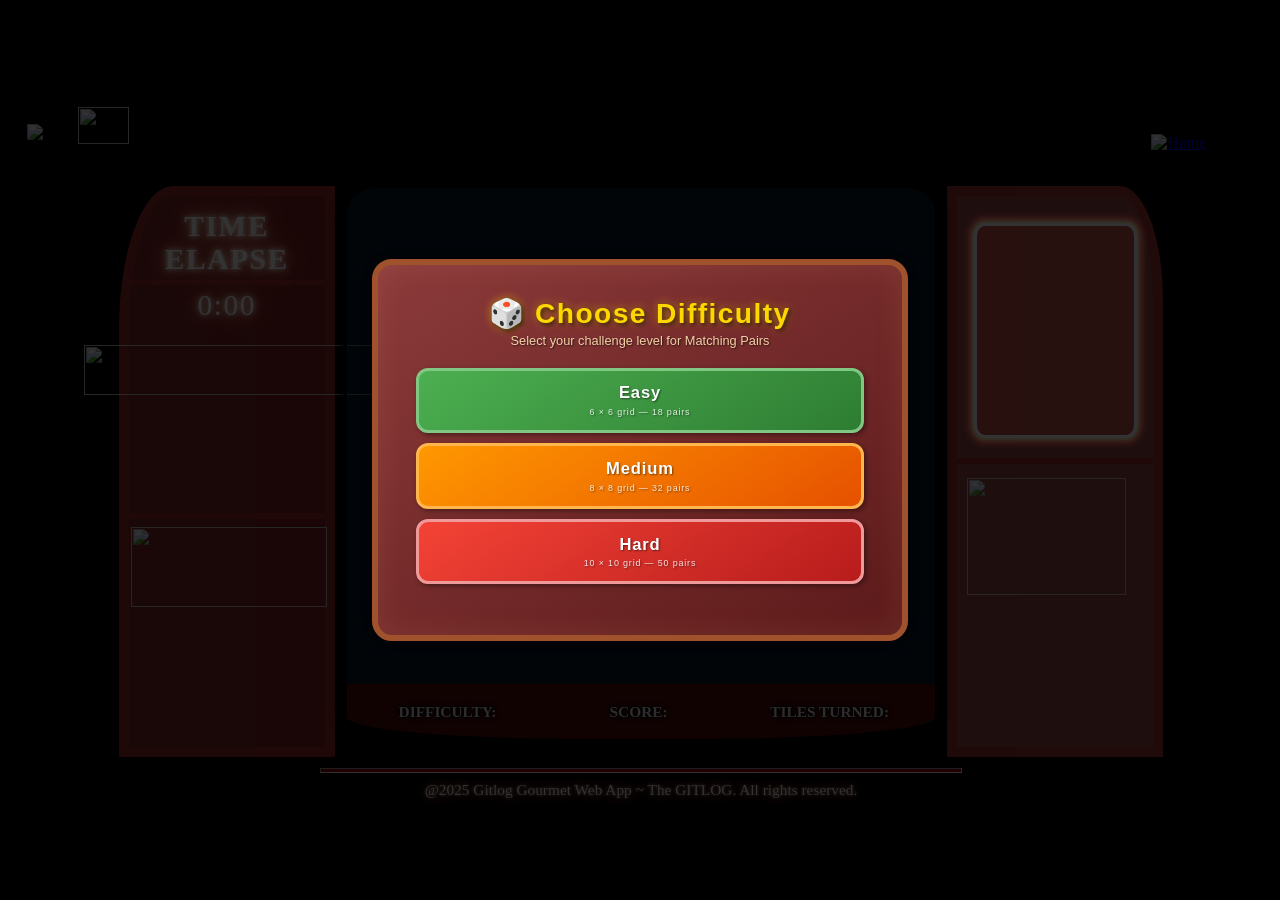
==== commit e2b29c78: "feat/ui/ux: longer confetti for celebration of entering top 10 on leaderboards" ====
--- a/game1.html
+++ b/game1.html
@@ -49,15 +49,14 @@
                     </div>
                     <div id="game1-rank-display" class="rank-display" style="display:none;"></div>
                     <div class="end-card-buttons">
-                        <a href="index.html" class="button-link" title="Home">&#127968;</a>
-                        <a href="#" class="button-link" onclick="event.preventDefault(); playAgain();" title="Play Again">&#128260;</a>
-                        <a href="leaderboard.html" class="button-link" title="Leaderboard">&#127942;</a>
+                        <a href="index.html" class="button-link" onclick="stopCelebration()" title="Home">&#127968;</a>
+                        <a href="#" class="button-link" onclick="event.preventDefault(); stopCelebration(); playAgain();" title="Play Again">&#128260;</a>
+                        <a href="leaderboard.html" class="button-link" onclick="stopCelebration()" title="Leaderboard">&#127942;</a>
                     </div>
                 </div>
             </div>
 
             <header>
-                <button id="settings-btn" onclick="toggleSettings()" title="Audio Settings">&#127918;</button>
                 <img id="game-logo" src="assets/images/game-logo.png">
                 <img id="gitlog_text_logo" src="assets/images/Gitlog Horizontal.png">
                 
@@ -189,7 +188,6 @@
                     </div>
                 </div>
             </div>
-            <button class="settings-close-btn" onclick="toggleSettings()">&#10005; Close</button>
         </div>
     </div>
 
--- a/css/styles.css
+++ b/css/styles.css
@@ -568,7 +568,7 @@
     right: 5.5%;
     top: 50%;
     transform: translateY(-50%);
-    z-index: 5;
+    /* z-index: 2; */
     transition: transform 0.2s, color 0.2s, border-color 0.2s, background 0.2s;
     padding: 0;
     line-height: 1;
@@ -2902,6 +2902,105 @@
     letter-spacing: 0.05em;
 }
 
+/* ============================================
+   TOP 10 CELEBRATION
+   ============================================ */
+.celebration-container {
+    position: fixed;
+    top: 0;
+    left: 0;
+    width: 100%;
+    height: 100%;
+    pointer-events: none;
+    z-index: 999;
+    overflow: hidden;
+}
+
+.celebration-container .confetti {
+    position: absolute;
+    width: 10px;
+    height: 10px;
+    opacity: 0;
+    animation: confettiFall 3s ease-in forwards;
+}
+
+@keyframes confettiFall {
+    0% {
+        opacity: 1;
+        transform: translateY(-10vh) rotate(0deg) scale(1);
+    }
+    100% {
+        opacity: 0;
+        transform: translateY(110vh) rotate(720deg) scale(0.5);
+    }
+}
+
+/* Big rank reveal overlay */
+.rank-reveal {
+    position: fixed;
+    top: 0;
+    left: 0;
+    width: 100%;
+    height: 100%;
+    display: flex;
+    align-items: center;
+    justify-content: center;
+    z-index: 1001;
+    pointer-events: none;
+    animation: rankReveal 2.5s ease-out forwards;
+}
+
+.rank-reveal .big-rank {
+    font-family: 'Comic Neue', cursive, sans-serif;
+    font-size: 8vw;
+    font-weight: bold;
+    color: #FFD700;
+    text-shadow:
+        0 0 40px rgba(255, 215, 0, 0.6),
+        0 0 80px rgba(255, 215, 0, 0.3),
+        4px 4px 8px rgba(0, 0, 0, 0.8);
+    animation: bigRankPulse 2.5s ease-out forwards;
+    text-align: center;
+    line-height: 1.2;
+}
+
+.big-rank .big-rank-label {
+    display: block;
+    font-size: 3vw;
+    color: #FFE0B2;
+    text-shadow: 2px 2px 4px rgba(0, 0, 0, 0.8);
+}
+
+@keyframes bigRankPulse {
+    0% {
+        transform: scale(3);
+        opacity: 0;
+    }
+    20% {
+        transform: scale(1);
+        opacity: 1;
+    }
+    50% {
+        transform: scale(1.1);
+        opacity: 1;
+    }
+    70% {
+        transform: scale(1);
+        opacity: 1;
+    }
+    100% {
+        transform: scale(0.8);
+        opacity: 0;
+    }
+}
+
+@keyframes rankReveal {
+    0% { background: rgba(0, 0, 0, 0); }
+    15% { background: rgba(0, 0, 0, 0.7); }
+    60% { background: rgba(0, 0, 0, 0.7); }
+    100% { background: rgba(0, 0, 0, 0); }
+}
+
 /* Buttons */
 .end-card-buttons {
     display: flex;
